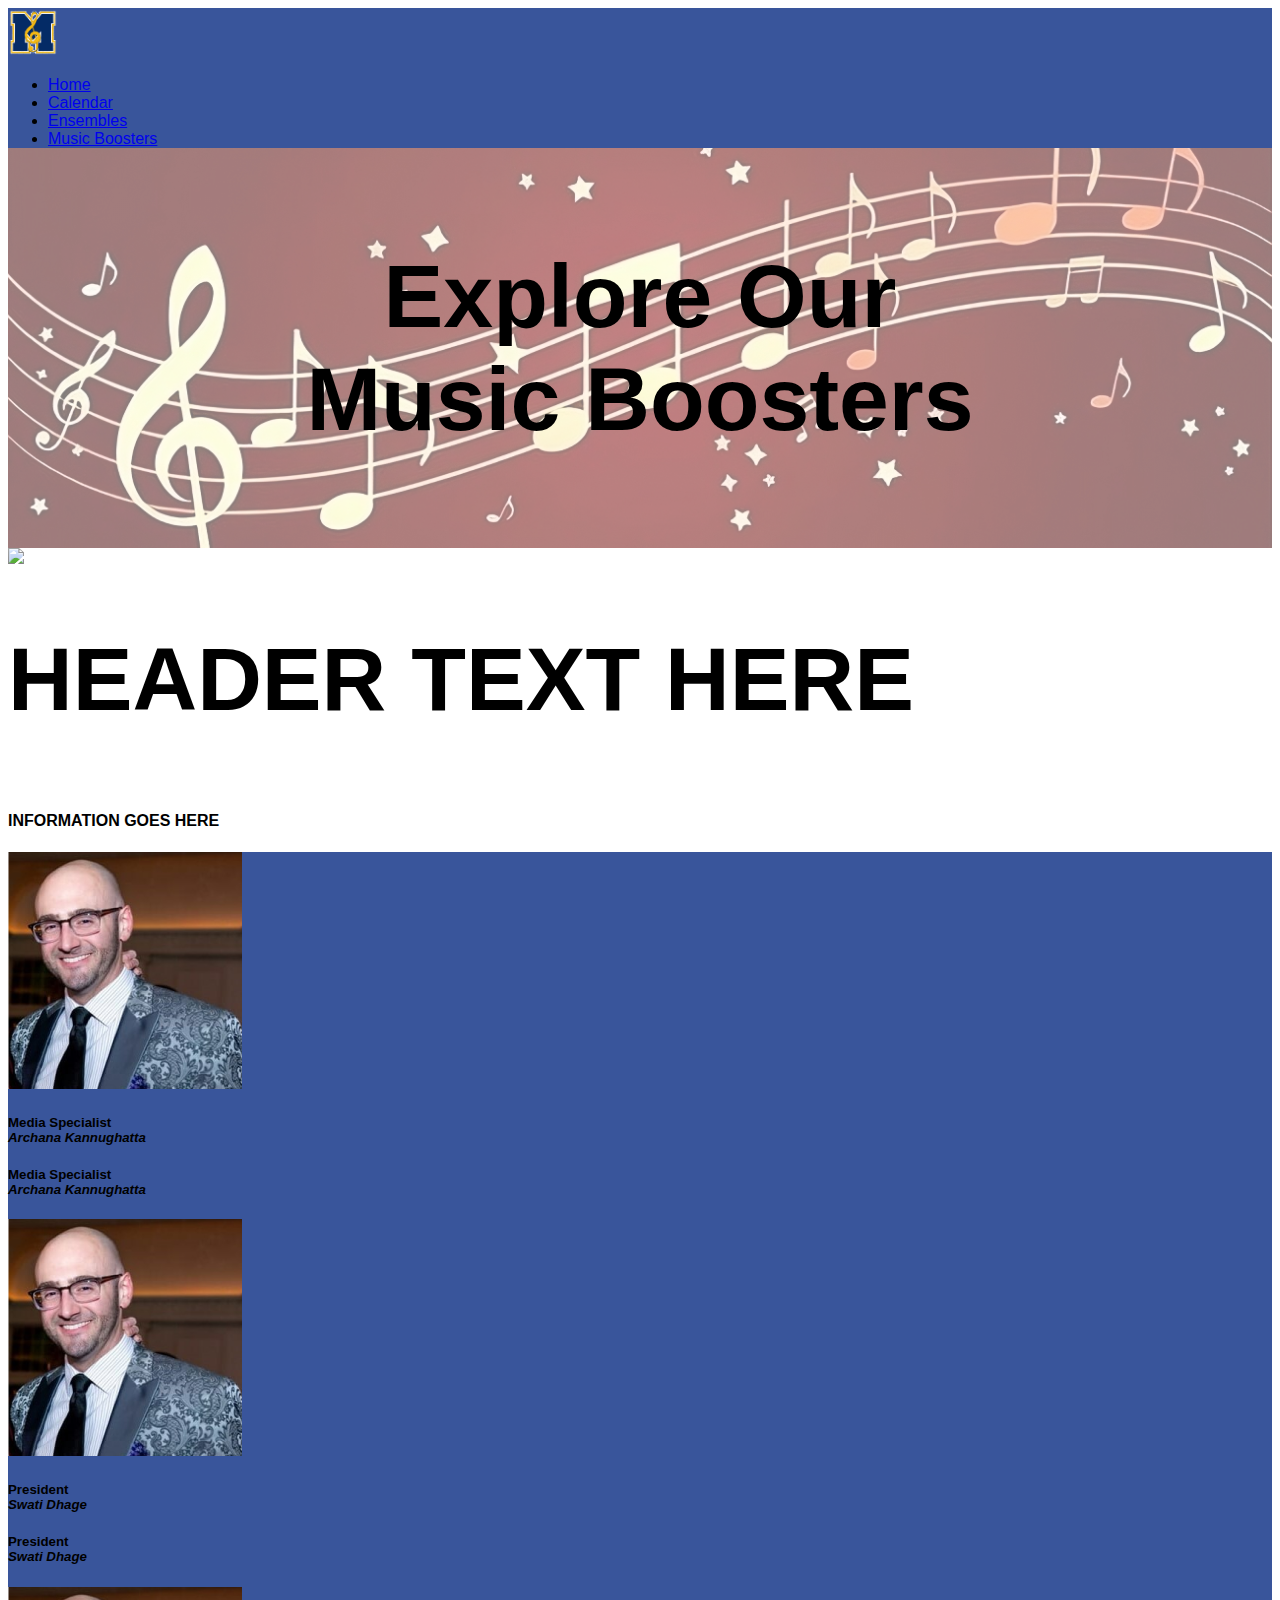
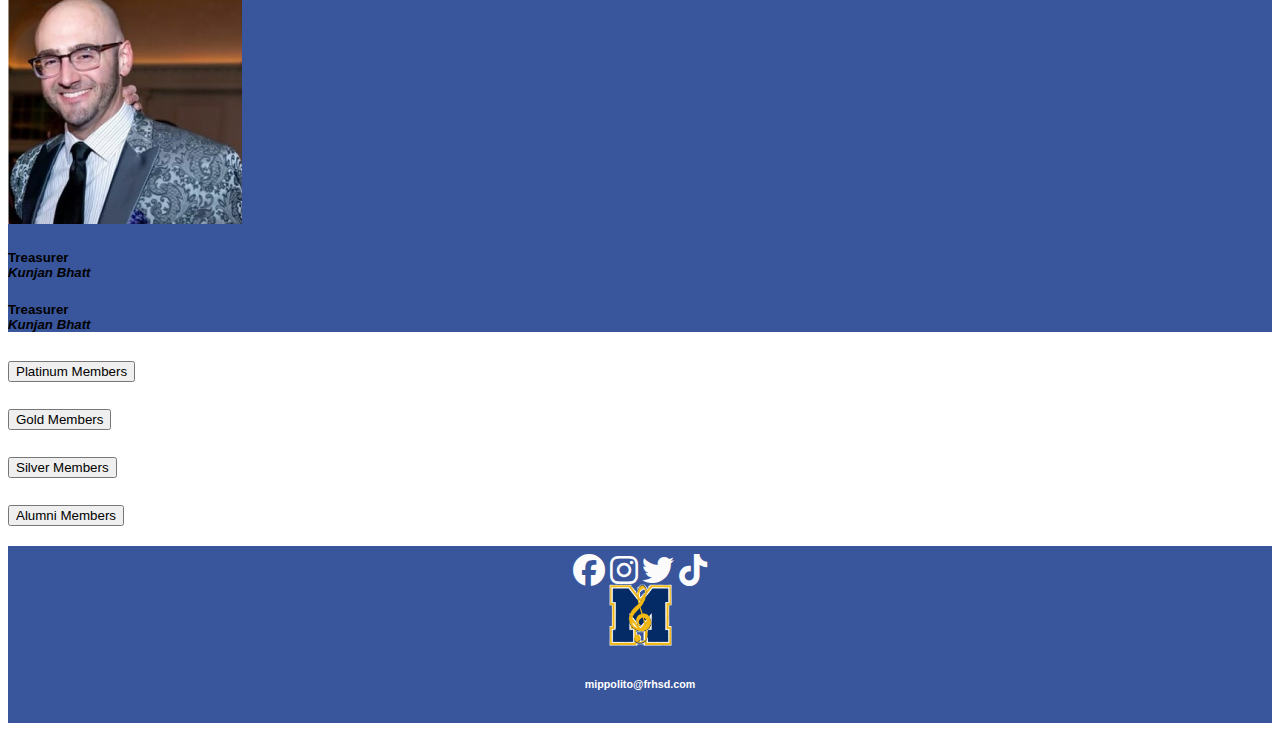
==== boosters.html @ e25be43f "Added members for boosters page" ====
<!doctype html>
<html lang="en">

<head>
    <title>Boosters - MHS Music</title>
    <!-- Required meta tags -->
    <meta charset="utf-8" />
    <meta name="viewport" content="width=device-width, initial-scale=1, shrink-to-fit=no" />
    <link rel="icon" href="imgs/logo.png">
    <link rel="stylesheet" href="https://cdnjs.cloudflare.com/ajax/libs/font-awesome/6.4.2/css/all.min.css">
    <link rel="stylesheet" href="style.css">

    <!-- Bootstrap CSS v5.2.1 -->
    <link href="https://cdn.jsdelivr.net/npm/bootstrap@5.3.2/dist/css/bootstrap.min.css" rel="stylesheet"
        integrity="sha384-T3c6CoIi6uLrA9TneNEoa7RxnatzjcDSCmG1MXxSR1GAsXEV/Dwwykc2MPK8M2HN" crossorigin="anonymous" />
</head>

<body>
    <header>
        <nav class="navbar">
            <div class="container-fluid d-flex justify-content-between align-items-center">
                <a class="navbar-brand" href="index.html">
                    <img src="imgs/logo.png" width="50" height="48" class="d-inline-block align-text-top rotate-center">
                </a>
                <div class="d-flex">
                    <ul class="navbar-nav ms-auto d-flex flex-row">
                        <li class="nav-item me-3">
                            <a class="nav-link" href="index.html">Home</a>
                        </li>
                        <li class="nav-item me-3">
                            <a class="nav-link" href="calendar.html">Calendar</a>
                        </li>
                        <li class="nav-item me-3">
                            <a class="nav-link" href="ensembles.html">Ensembles</a>
                        </li>
                        <li class="nav-item">
                            <a class="nav-link" href="boosters.html">Music Boosters</a>
                        </li>
                    </ul>
                </div>
            </div>
        </nav>
    </header>
    <main>
        <div class="container-fluid">
            <div class="row">
                <div class="col-12 ensemble-main-banner text-center">
                    <h1>Explore Our<br>Music Boosters</h1>
                </div>
            </div>
            <div class="row">
                <div class="col-6 no-gutter"><img class="w-100" src="https://picsum.photos/1000/1000"></div>
                <div class="col-6 no-gutter text-center vertical-center">
                    <h1>HEADER TEXT HERE</h1>
                    <h4>INFORMATION GOES HERE</h4>
                </div>
            </div>
            <div class="row py-5 bg-blue">
                <div class="d-none d-xl-block col-3"></div>
                <div class="col-4 col-xl-2 text-center">
                    <div class="card w-100">
                        <img src="imgs/placeholder_ippy.png" class="card-img-top">
                        <div class="card-body">
                            <h5 class="d-none d-md-block card-title">Media Specialist<br><em>Archana Kannughatta</em></h5>
                            <h5 class="d-md-none card-title fs-6">Media Specialist<br><em>Archana Kannughatta</em></h5>
                        </div>
                    </div>
                </div>
                <div class="col-4 col-xl-2 text-center">
                    <div class="card w-100">
                        <img src="imgs/placeholder_ippy.png" class="card-img-top">
                        <div class="card-body">
                            <h5 class="d-none d-md-block card-title">President<br><em>Swati Dhage</em></h5>
                            <h5 class="d-md-none card-title fs-6">President<br><em>Swati Dhage</em></h5>
                        </div>
                    </div>
                </div>
                <div class="col-4 col-xl-2 text-center">
                    <div class="card w-100">
                        <img src="imgs/placeholder_ippy.png" class="card-img-top">
                        <div class="card-body">
                            <h5 class="d-none d-md-block card-title">Treasurer<br><em>Kunjan Bhatt</em></h5>
                            <h5 class="d-md-none card-title fs-6">Treasurer<br><em>Kunjan Bhatt</em></h5>
                        </div>
                    </div>
                </div>
                <div class="d-none d-xl-block col-3"></div>
            </div>
            <div class="row py-5">
                <div class="col-1"></div>
                <div class="col-10">
                    <div class="accordion" id="accordionExample">
                        <div class="accordion-item">
                            <h2 class="accordion-header">
                                <button class="accordion-button" type="button" data-bs-toggle="collapse"
                                    data-bs-target="#collapseOne" aria-expanded="true" aria-controls="collapseOne">
                                    Platinum Members
                                </button>
                            </h2>
                            <div id="collapseOne" class="accordion-collapse collapse show"
                                data-bs-parent="#accordionExample">
                                <div class="accordion-body">
                                    <ul id="platMembers"></ul>
                                </div>
                            </div>
                        </div>
                        <div class="accordion-item">
                            <h2 class="accordion-header">
                                <button class="accordion-button collapsed" type="button" data-bs-toggle="collapse"
                                    data-bs-target="#collapseTwo" aria-expanded="false" aria-controls="collapseTwo">
                                    Gold Members
                                </button>
                            </h2>
                            <div id="collapseTwo" class="accordion-collapse collapse"
                                data-bs-parent="#accordionExample">
                                <div class="accordion-body">
                                    <ul id="golMembers"></ul>
                                </div>
                            </div>
                        </div>
                        <div class="accordion-item">
                            <h2 class="accordion-header">
                                <button class="accordion-button collapsed" type="button" data-bs-toggle="collapse"
                                    data-bs-target="#collapseThree" aria-expanded="false" aria-controls="collapseThree">
                                    Silver Members
                                </button>
                            </h2>
                            <div id="collapseThree" class="accordion-collapse collapse"
                                data-bs-parent="#accordionExample">
                                <div class="accordion-body">
                                    <ul id="silMembers"></ul>
                                </div>
                            </div>
                        </div>
                        <div class="accordion-item">
                            <h2 class="accordion-header">
                                <button class="accordion-button collapsed" type="button" data-bs-toggle="collapse"
                                    data-bs-target="#collapseFour" aria-expanded="false" aria-controls="collapseFour">
                                    Alumni Members
                                </button>
                            </h2>
                            <div id="collapseFour" class="accordion-collapse collapse"
                                data-bs-parent="#accordionExample">
                                <div class="accordion-body">
                                    <ul id="broMembers"></ul>
                                </div>
                            </div>
                        </div>
                    </div>
                </div>
                <div class="col-1"></div>
            </div>
        </div>
    </main>
    <footer id="footer">
        <a href="https://www.facebook.com/p/MHS-Music-Boosters-100064223690408/" target="_blank"
            class="fa-links px-2 border-start border-end"><i class="fa-brands fa-facebook fa-2xl pointer"></i></a>
        <a href="https://www.instagram.com/mrhs_music/" target="_blank" class="fa-links px-2 border-end"><i
                class="fa-brands fa-instagram fa-2xl pointer"></i></a>
        <a href="https://x.com/MusicMHS" target="_blank" class="fa-links px-2 border-end"><i
                class="fa-brands fa-twitter fa-2xl pointer"></i></a>
        <a href="https://www.tiktok.com/@mhsmustangsmusic" target="_blank" class="fa-links px-2 border-end"><i
                class="fa-brands fa-tiktok fa-2xl pointer"></i></a><br>
        <img src="imgs/logo.png" class="footer-logo-sizing mt-2" style="height: 69px;">
        <h6 class="mt-1"><b>mippolito@frhsd.com</b></h6>
    </footer>
    <script src="https://code.jquery.com/jquery-3.7.1.js"
        integrity="sha256-eKhayi8LEQwp4NKxN+CfCh+3qOVUtJn3QNZ0TciWLP4=" crossorigin="anonymous"></script>
    <script src="script.js"></script>
    <!-- Bootstrap JavaScript Libraries -->
    <script src="https://cdn.jsdelivr.net/npm/@popperjs/core@2.11.8/dist/umd/popper.min.js"
        integrity="sha384-I7E8VVD/ismYTF4hNIPjVp/Zjvgyol6VFvRkX/vR+Vc4jQkC+hVqc2pM8ODewa9r"
        crossorigin="anonymous"></script>

    <script src="https://cdn.jsdelivr.net/npm/bootstrap@5.3.2/dist/js/bootstrap.min.js"
        integrity="sha384-BBtl+eGJRgqQAUMxJ7pMwbEyER4l1g+O15P+16Ep7Q9Q+zqX6gSbd85u4mG4QzX+"
        crossorigin="anonymous"></script>
</body>

</html>
---- style.css ----
* {
    font-family: Trebuchet MS, sans-serif;
}

body {
    overflow-x: hidden;
}

.cal-height {
    height: 76.83863885839736vh;
}

/* footer syling */
footer {
    background-color: #39559b;
    padding: 2rem;
    text-align: center !important;
    padding-bottom: .5rem !important;
    padding-top: 1rem !important;
    justify-content: center;
    color: white;
}

.fa-links {
    color: rgb(251, 251, 251);
    display: inline !important;
}

.footer-logo-sizing {
    height: 4rem;
    width: auto;
}

.vertical-center {
    display: flex;
    flex-direction: column;
    justify-content: center;
}

.bg-1 {
    background-color: #39559b;
}
.bg-2 {
    background-color: #fdb410;
}

.drop-shadow-1 {
    box-shadow: 12px 12px 2px 1px #bd880d;
}

a.drop-shadow-1:hover {
    box-shadow: 12px 12px 2px 1px #9c710b;
}

.drop-shadow-2 {
    box-shadow: 12px 12px 2px 1px rgba(0, 0, 139, 0.2)
}

a.drop-shadow-2:hover {
    box-shadow: 12px 12px 2px 1px rgba(0, 0, 0, 0.2)
}


/* main home page banner */

.home-main-banner {
    background-image: url(imgs/test-banner.jpg);
    background-position: left;
    background-repeat: no-repeat;
    background-size: cover;
    height: 92.5vh;
    width: 100%;
    display: flex;
    flex-direction: column;
    justify-content: center;
    align-items: center;
    text-align: center;
    background-blend-mode: overlay;
    background-color: #bdbdbd;
}


/* main ensembles banner */

.ensemble-main-banner {
    background-image: url(imgs/test-banner.jpg);
    background-position: left;
    background-repeat: no-repeat;
    background-size: cover;
    height: 25rem;
    width: 100%;
    display: flex;
    flex-direction: column;
    justify-content: center;
    align-items: center;
    text-align: center;
    background-blend-mode: overlay;
    background-color: #bdbdbd;
}

/* banners to seperate the sections in ensembles.html */

#mb-banner {
    background-image: url(imgs/marching-band-banner.jpg);
}

#conc-band-bannner {
    background-image: url(imgs/band-banner.png);
}

.ensemble-banners {
    background-image: url(https://picsum.photos/1480/240);
    background-attachment: fixed;
    background-position: center;
    background-repeat: no-repeat;
    background-size: cover;
    height: 15rem;
    width: 100%;
    display: flex;
    justify-content: center;
    align-items: center;
    background-blend-mode: overlay;
    background-color: #bdbdbd;
}

#vue_app {
    background-color: #fdb410;
}

/* .ensembles {
    background-color: #fdb410 !important;
} */

/* h1s sized for ensemble.html */

h1 {
    font-size: 7vw !important;
}

.corner-borders {
    position: relative;
    padding-left: 1.25rem;
    padding-right: 1.25rem;
}

.corner-borders::before,
.corner-borders::after {
    content: '';
    position: absolute;
    width: 13.021vw;
    /* Adjust size for more coverage */
    height: 40%;
    /* Adjust size for more coverage */
    background-color: transparent;
    /* Transparent to avoid overlap */
}

.corner-borders::before {
    top: 0;
    left: 0;
    border-top: 0.781vw solid #fdb410;
    /* Thicker border */
    border-left: 0.781vw solid #fdb410;
    /* Thicker border */
}

.corner-borders::after {
    bottom: 0;
    right: 0;
    border-bottom: 0.781vw solid #fdb410;
    /* Thicker border */
    border-right: 0.781vw solid #fdb410;
    /* Thicker border */
}

/* Styling for checkboxes */

.form-check {
    position: relative;
    display: inline-block;
    padding-left: 0 !important;
}

.form-check-input {
    display: none;
    visibility: hidden;
}

.form-check-label {
    position: relative;
    top: 1px;
    width: 17px;
    height: 17px;
    border: 1px solid black;
    border-radius: 3px;
    vertical-align: middle;
    transition: background 0.1s ease;
    cursor: pointer;
    display: inline-block;
}

.form-check-label:after {
    content: '';
    position: absolute;
    top: 1px;
    left: 5px;
    width: 5px;
    height: 11px;
    opacity: 0;
    transform: rotate(45deg) scale(0);
    border-right: 2px solid #fff;
    border-bottom: 2px solid #fff;
    transition: all 0.3s ease;
    transition-delay: 0.15s;
}

.form-check-input:checked~.form-check-label {
    border-color: transparent !important;
    background: #39559b;
    animation: jelly 0.6s ease !important;
}

.form-check-input:checked~.form-check-label:after {
    opacity: 1 !important;
    transform: rotate(45deg) scale(1) !important;
}

.lbl {
    margin-left: 5px;
    vertical-align: middle;
    cursor: pointer;
}

@keyframes jelly {
    from {
        transform: scale(1, 1);
    }

    30% {
        transform: scale(1.25, 0.75);
    }

    40% {
        transform: scale(0.75, 1.25);
    }

    50% {
        transform: scale(1.15, 0.85);
    }

    65% {
        transform: scale(0.95, 1.05);
    }

    75% {
        transform: scale(1.05, 0.95);
    }

    to {
        transform: scale(1, 1);
    }
}

/* Search Box Styling */

.input {
    position: relative;
}

.input__label {
    position: absolute;
    left: 5px;
    top: 12.5%;
    padding: calc(var(--size-bezel) * 0.75) calc(var(--size-bezel) * 0.5);
    margin: calc(var(--size-bezel) * 0.75 + 3px) calc(var(--size-bezel) * 0.5);
    white-space: nowrap;
    transform: translate(0, 0);
    transform-origin: 0 0;
    background: transparent;
    transition: transform 120ms ease-in;
    font-weight: bold;
    line-height: 1.2;
}

.input__field {
    box-sizing: border-box;
    display: block;
    width: 100%;
    border: 3px solid currentColor;
    padding: calc(var(--size-bezel) * 1.5) var(--size-bezel);
    color: currentColor;
    background: transparent;
    border-radius: var(--size-radius);
}

.input__field:focus+.input__label,
.input__field:not(:placeholder-shown)+.input__label {
    transform: translate(0.25rem, -100%) scale(0.8);
    color: var(--color-accent);
}


/* Temp styling for navbar */

.navbar {
    background-color: #39559b !important;
    height: 7.5;
}

.navbar-nav {
    --bs-nav-link-color: rgb(255 255 255) !important;
    --bs-nav-link-hover-color: rgb(210 210 210 / 80%) !important;
}

.rotate-center {
    -webkit-animation: rotate-center 0.6s ease-in-out both;
    animation: rotate-center 0.6s ease-in-out both;
}

/* ----------------------------------------------
 * Generated by Animista on 2025-1-16 13:41:43
 * Licensed under FreeBSD License.
 * See http://animista.net/license for more info. 
 * w: http://animista.net, t: @cssanimista
 * ---------------------------------------------- */

/**
 * ----------------------------------------
 * animation rotate-center
 * ----------------------------------------
 */
@-webkit-keyframes rotate-center {
    0% {
        -webkit-transform: rotate(0);
        transform: rotate(0);
    }

    100% {
        -webkit-transform: rotate(360deg);
        transform: rotate(360deg);
    }
}

@keyframes rotate-center {
    0% {
        -webkit-transform: rotate(0);
        transform: rotate(0);
    }

    100% {
        -webkit-transform: rotate(360deg);
        transform: rotate(360deg);
    }
}

.no-gutter {
    padding-right: 0 !important;
    padding-left: 0 !important;
}

.bg-blue {
    background-color: #39559b;
}

dl, ol, ul {
    margin-bottom: 0 !important;
}



.btn-one {
    color: #FFF;
    transition: all 0.3s;
    position: relative;
  }
  .btn-one span {
    transition: all 0.3s;
  }
  .btn-one::before {
    content: '';
    position: absolute;
    bottom: 0;
    left: 0;
    width: 100%;
    height: 100%;
    z-index: 1;
    opacity: 0;
    transition: all 0.3s;
    border-top-width: 1px;
    border-bottom-width: 1px;
    border-top-style: solid;
    border-bottom-style: solid;
    border-top-color: rgba(255,255,255,0.5);
    border-bottom-color: rgba(255,255,255,0.5);
    transform: scale(0.1, 1);
  }
  .btn-one:hover span {
    letter-spacing: 2px;
  }
  .btn-one:hover::before {
    opacity: 1; 
    transform: scale(1, 1); 
  }
  .btn-one::after {
    content: '';
    position: absolute;
    bottom: 0;
    left: 0;
    width: 100%;
    height: 100%;
    z-index: 1;
    transition: all 0.3s;
    background-color: rgba(255,255,255,0.1);
  }
  .btn-one:hover::after {
    opacity: 0; 
    transform: scale(0.1, 1);
  }
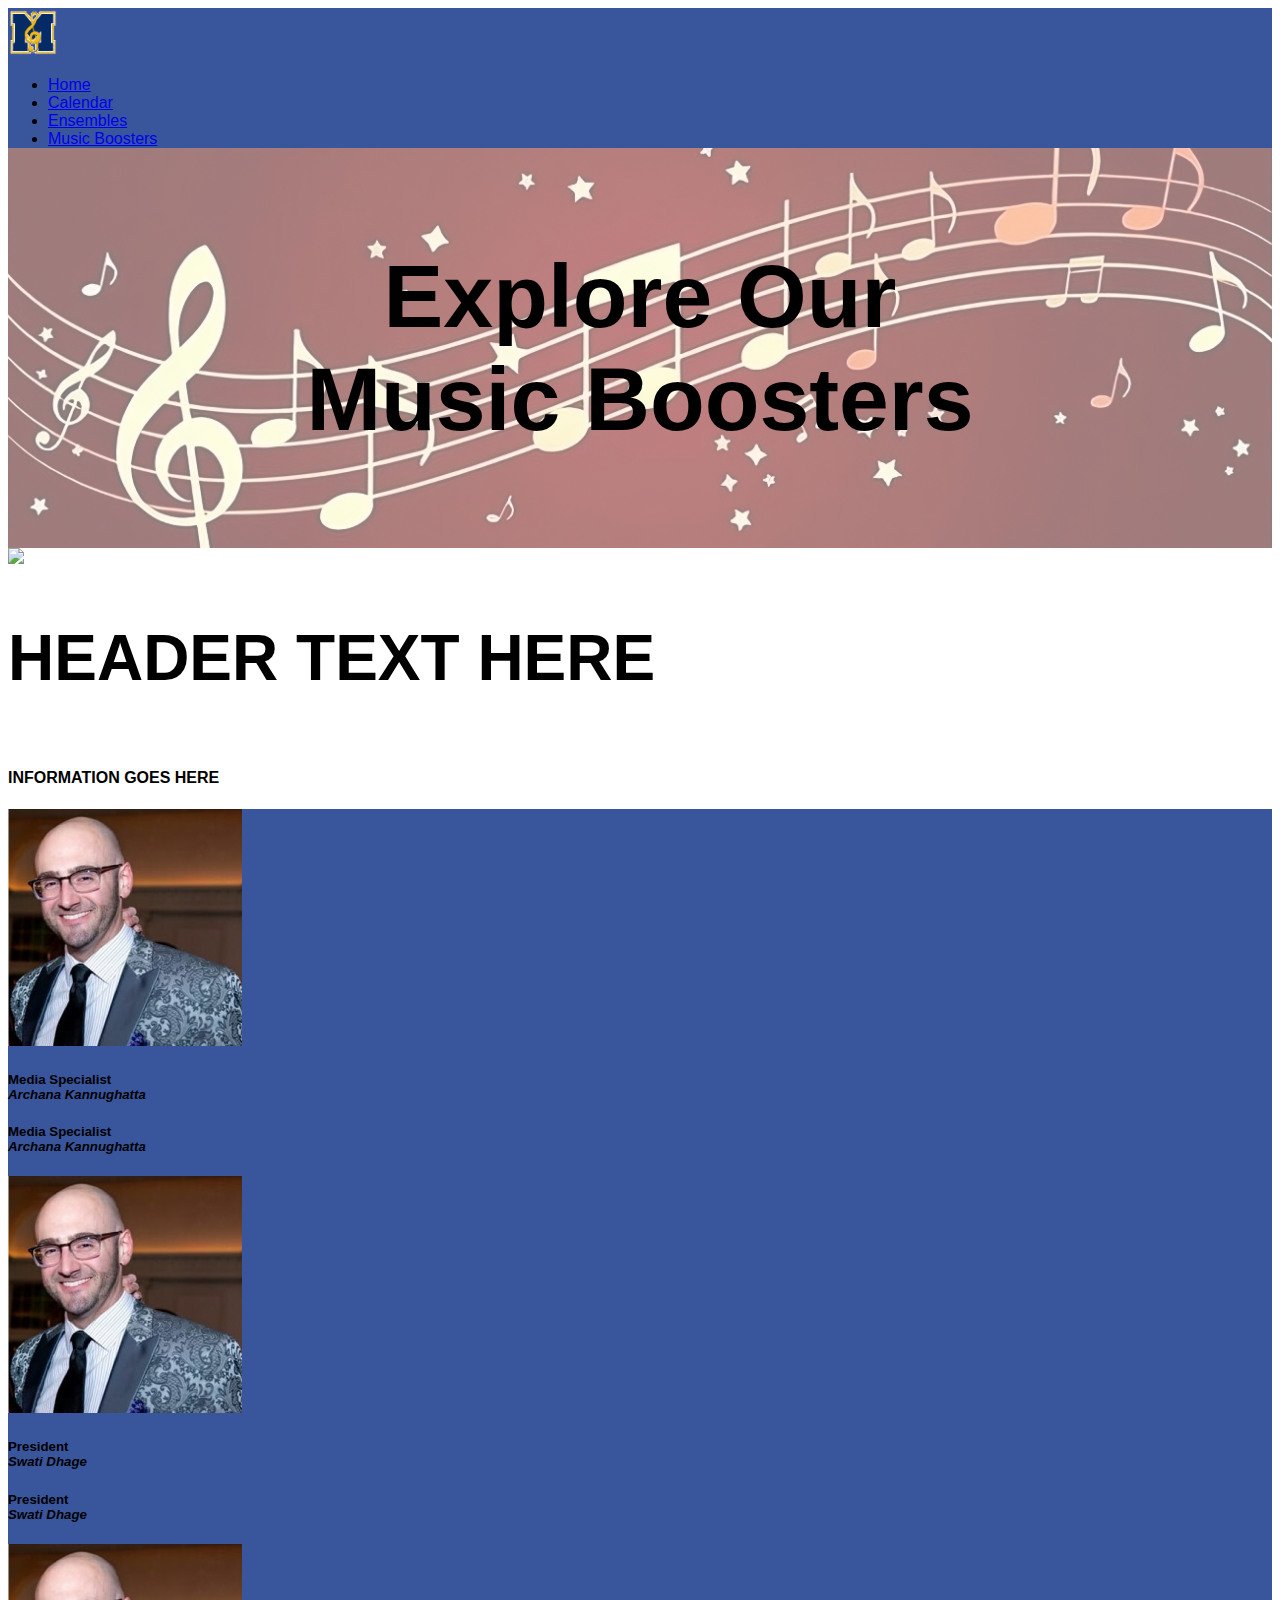
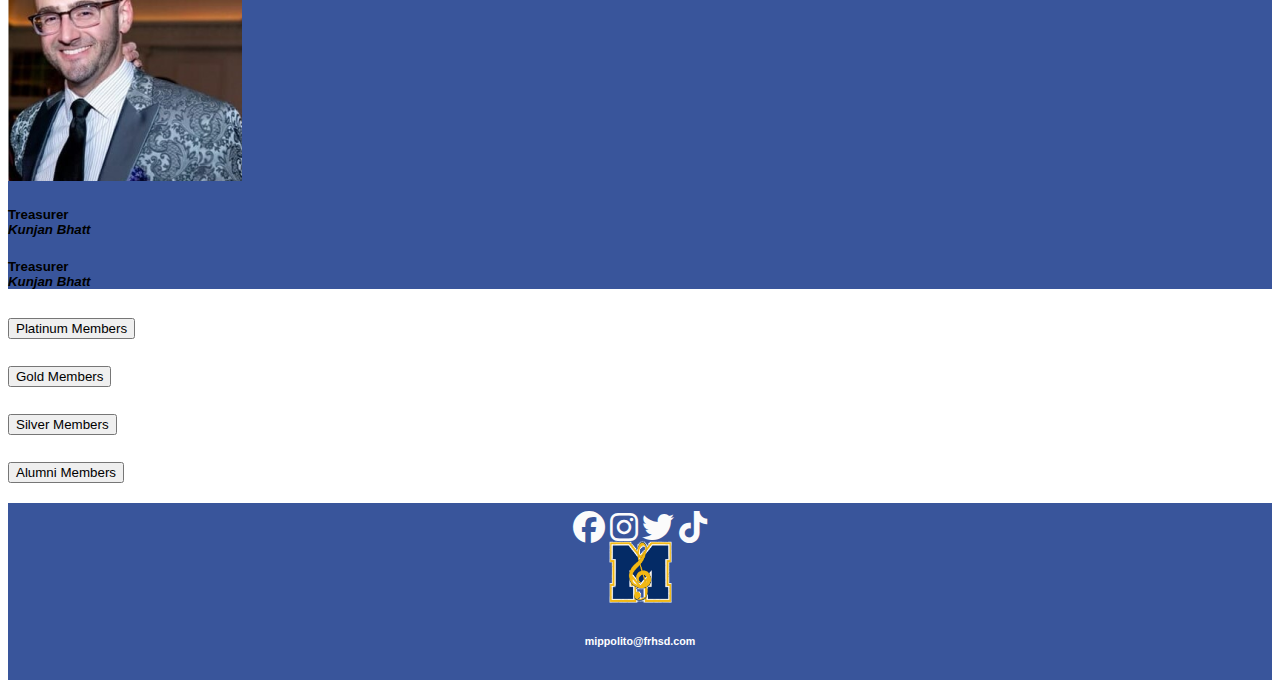
==== commit 17c4361c: "Initial Prototype Completed. Remaining: fine styling, replacing navbar, content" ====
--- a/boosters.html
+++ b/boosters.html
@@ -49,9 +49,9 @@
                 </div>
             </div>
             <div class="row">
-                <div class="col-6 no-gutter"><img class="w-100" src="https://picsum.photos/1000/1000"></div>
-                <div class="col-6 no-gutter text-center vertical-center">
-                    <h1>HEADER TEXT HERE</h1>
+                <div class="col-12 col-md-6 no-gutter"><img class="w-100" src="https://picsum.photos/1000/1000"></div>
+                <div class="col-12 col-md-6 no-gutter text-center vertical-center py-2 px-4">
+                    <h2 class="subtitle-text">HEADER TEXT HERE</h2>
                     <h4>INFORMATION GOES HERE</h4>
                 </div>
             </div>
@@ -92,12 +92,12 @@
                     <div class="accordion" id="accordionExample">
                         <div class="accordion-item">
                             <h2 class="accordion-header">
-                                <button class="accordion-button" type="button" data-bs-toggle="collapse"
+                                <button class="accordion-button collapsed" type="button" data-bs-toggle="collapse"
                                     data-bs-target="#collapseOne" aria-expanded="true" aria-controls="collapseOne">
                                     Platinum Members
                                 </button>
                             </h2>
-                            <div id="collapseOne" class="accordion-collapse collapse show"
+                            <div id="collapseOne" class="accordion-collapse collapse"
                                 data-bs-parent="#accordionExample">
                                 <div class="accordion-body">
                                     <ul id="platMembers"></ul>
--- a/style.css
+++ b/style.css
@@ -60,6 +60,13 @@
     box-shadow: 12px 12px 2px 1px rgba(0, 0, 0, 0.2)
 }
 
+.drop-shadow {
+    box-shadow: 12px 12px 2px 1px rgba(85, 81, 81, 0.2)
+}
+
+a.drop-shadow:hover {
+    box-shadow: 12px 12px 2px 1px rgba(0, 0, 0, 0.2)
+}
 
 /* main home page banner */
 
@@ -108,8 +115,20 @@
     background-image: url(imgs/band-banner.png);
 }
 
+#pit-banner {
+    background-image: url(imgs/pit-banner.png);
+}
+
+#jazz-banner {
+    background-image: url(imgs/jazz-banner.png);
+}
+
+#pop-music-banner {
+    background-image: url(imgs/pop-banner.png);
+}
+
 .ensemble-banners {
-    background-image: url(https://picsum.photos/1480/240);
+    background-image: url(imgs/placeholder.png);
     background-attachment: fixed;
     background-position: center;
     background-repeat: no-repeat;
@@ -135,6 +154,10 @@
 
 h1 {
     font-size: 7vw !important;
+}
+
+.subtitle-text {
+    font-size: 5vw !important;
 }
 
 .corner-borders {
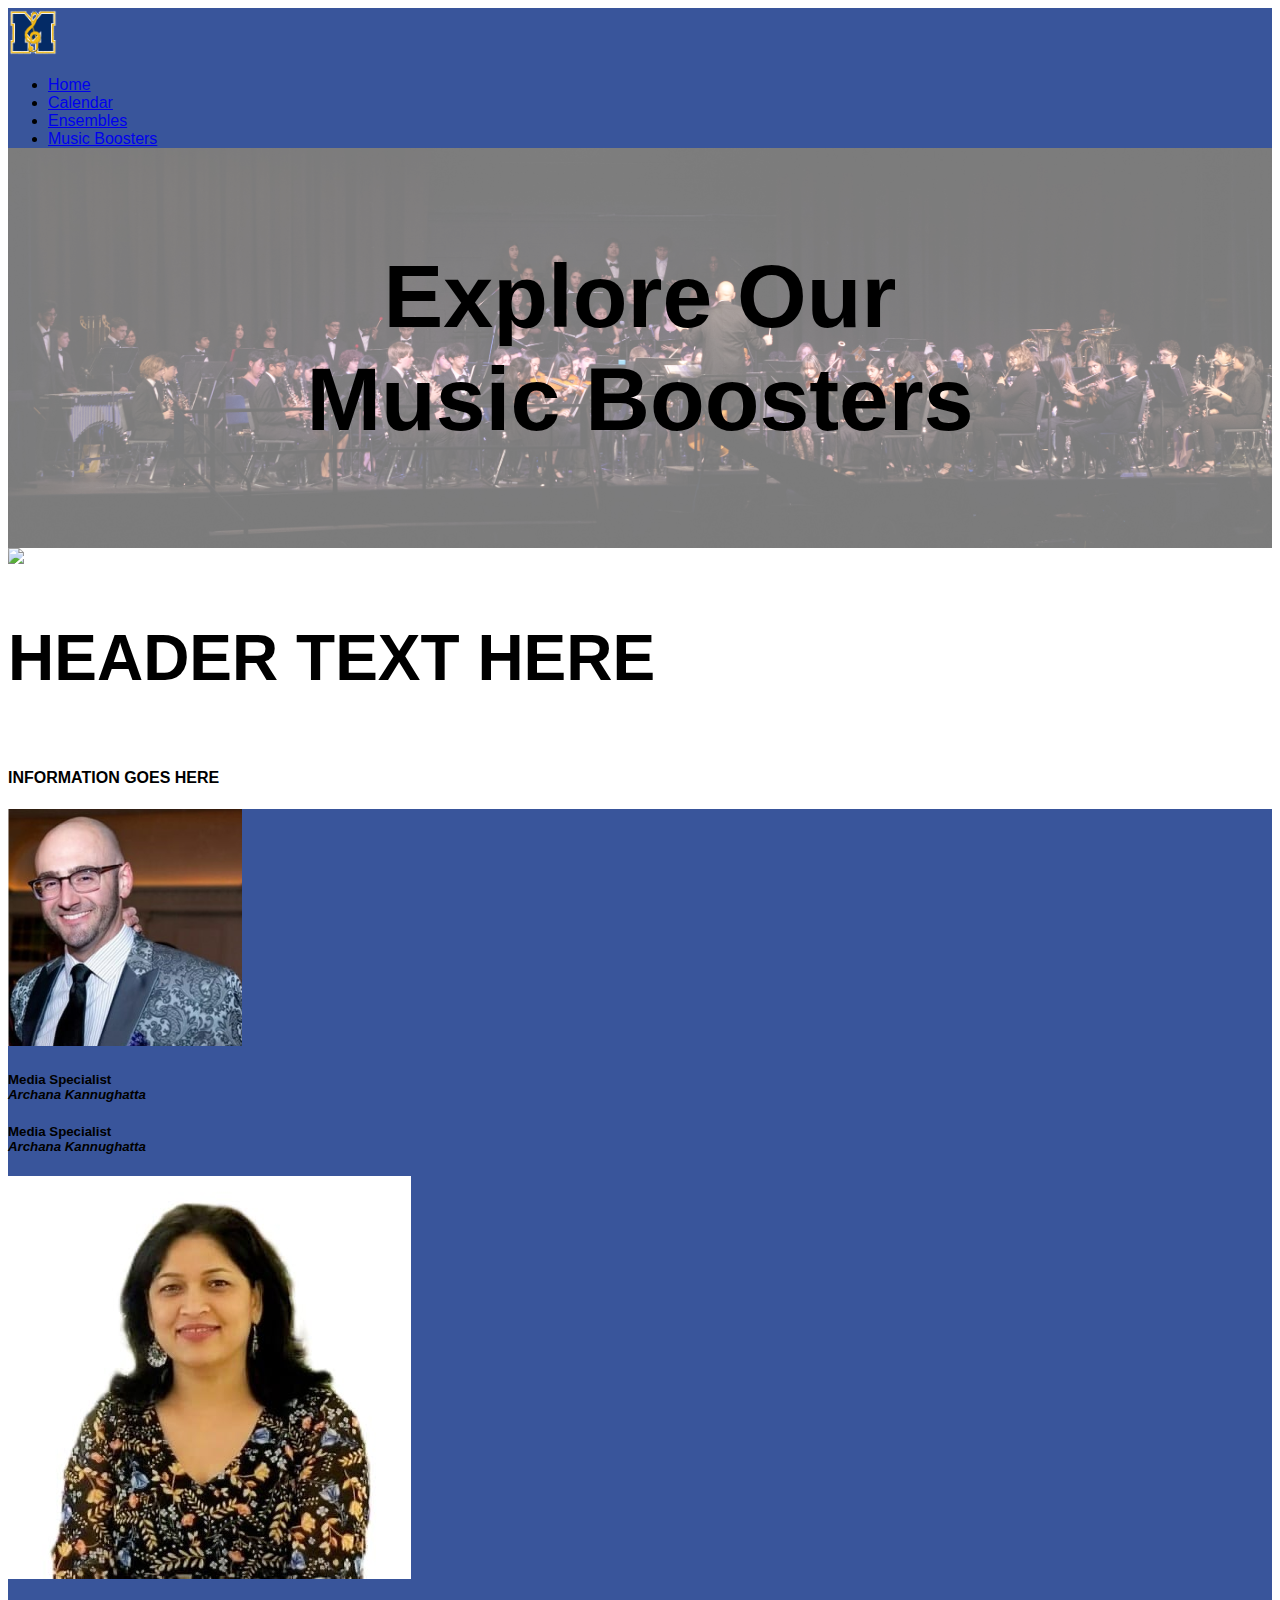
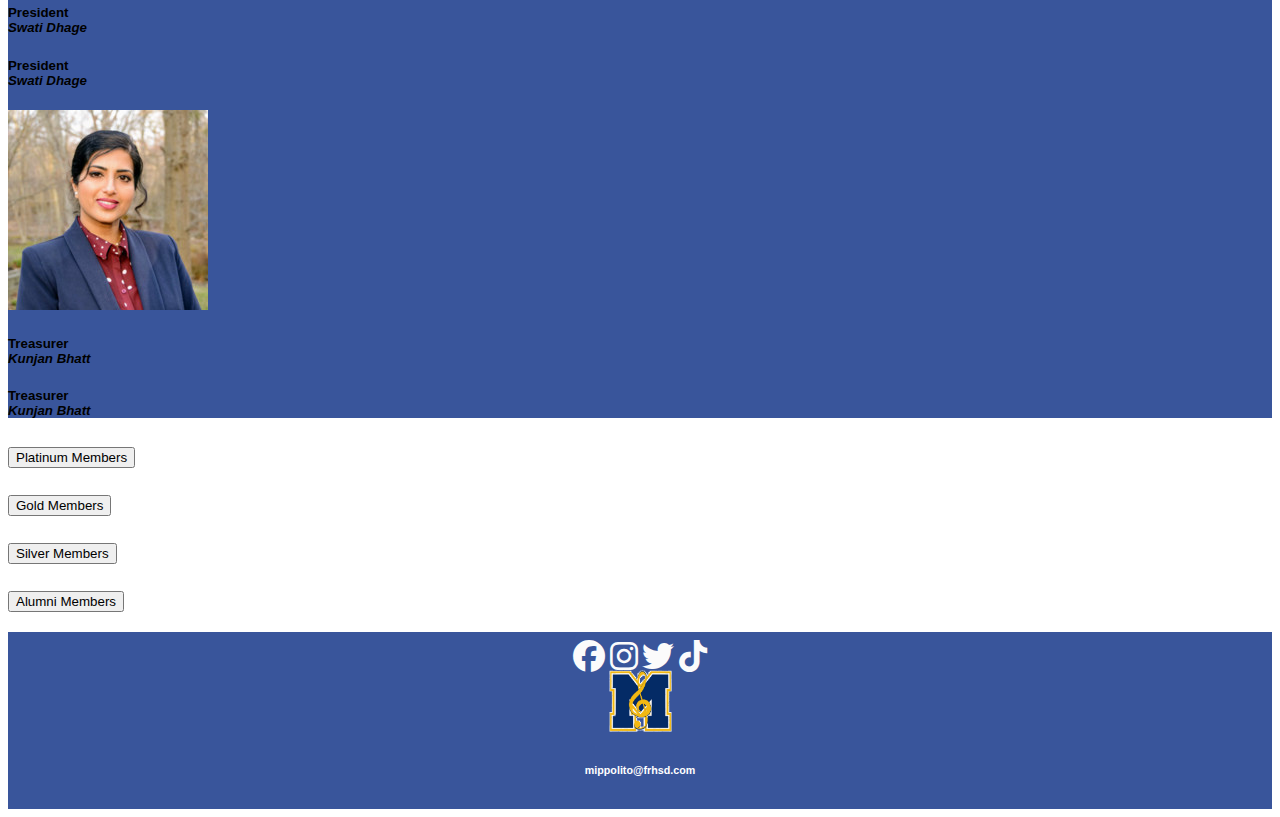
==== commit 7b9dfbc5: "Pictures! Huzzah!" ====
--- a/boosters.html
+++ b/boosters.html
@@ -41,6 +41,7 @@
             </div>
         </nav>
     </header>
+    <button onclick="topFunction()" id="topBtn" title="Go to top">Top</button>
     <main>
         <div class="container-fluid">
             <div class="row">
@@ -68,7 +69,7 @@
                 </div>
                 <div class="col-4 col-xl-2 text-center">
                     <div class="card w-100">
-                        <img src="imgs/placeholder_ippy.png" class="card-img-top">
+                        <img src="imgs/mrs-dhage.JPG" class="card-img-top">
                         <div class="card-body">
                             <h5 class="d-none d-md-block card-title">President<br><em>Swati Dhage</em></h5>
                             <h5 class="d-md-none card-title fs-6">President<br><em>Swati Dhage</em></h5>
@@ -77,7 +78,7 @@
                 </div>
                 <div class="col-4 col-xl-2 text-center">
                     <div class="card w-100">
-                        <img src="imgs/placeholder_ippy.png" class="card-img-top">
+                        <img src="imgs/mrs-bhatt.JPG" class="card-img-top">
                         <div class="card-body">
                             <h5 class="d-none d-md-block card-title">Treasurer<br><em>Kunjan Bhatt</em></h5>
                             <h5 class="d-md-none card-title fs-6">Treasurer<br><em>Kunjan Bhatt</em></h5>
--- a/style.css
+++ b/style.css
@@ -2,12 +2,54 @@
     font-family: Trebuchet MS, sans-serif;
 }
 
+/*scrollbar styling */
+::-webkit-scrollbar {
+    width: 12px;
+}
+
+::-webkit-scrollbar-track {
+    background: #f1f1f1;
+}
+
+::-webkit-scrollbar-thumb {
+    background: #6686d6;
+
+}
+
+::-webkit-scrollbar-thumb:hover {
+    background: #f8c857;
+}
+
+#topBtn {
+    display: none;
+    position: fixed;
+    bottom: 20px;
+    right: 30px;
+    z-index: 99;
+    border: none;
+    outline: none;
+    background-color: rgb(0, 0, 139);
+    color: white;
+    cursor: pointer;
+    padding: 15px;
+    border-radius: 10px;
+    font-size: 18px;
+}
+
+#topBtn:hover {
+    background-color: #fdb410;
+}
+
 body {
     overflow-x: hidden;
 }
 
 .cal-height {
     height: 76.83863885839736vh;
+}
+
+.full-screen {
+    height: 110vh;
 }
 
 /* footer syling */
@@ -38,8 +80,9 @@
 }
 
 .bg-1 {
-    background-color: #39559b;
-}
+    background-color: #39559b !important;
+}
+
 .bg-2 {
     background-color: #fdb410;
 }
@@ -71,11 +114,11 @@
 /* main home page banner */
 
 .home-main-banner {
-    background-image: url(imgs/test-banner.jpg);
+    background-image: url(imgs/home-banner.jpg);
     background-position: left;
     background-repeat: no-repeat;
     background-size: cover;
-    height: 92.5vh;
+    height: 94vh;
     width: 100%;
     display: flex;
     flex-direction: column;
@@ -90,7 +133,7 @@
 /* main ensembles banner */
 
 .ensemble-main-banner {
-    background-image: url(imgs/test-banner.jpg);
+    background-image: url(imgs/ensembles-banner.jpg);
     background-position: left;
     background-repeat: no-repeat;
     background-size: cover;
@@ -107,33 +150,52 @@
 
 /* banners to seperate the sections in ensembles.html */
 
-#mb-banner {
+#mb-banner,
+#mb-mobile-banner {
     background-image: url(imgs/marching-band-banner.jpg);
 }
 
-#conc-band-bannner {
-    background-image: url(imgs/band-banner.png);
-}
-
-#pit-banner {
+#conc-band-bannner,
+#conc-band-mobile-bannner {
+    background-image: url(imgs/band-banner.jpg);
+}
+
+#conc-chorus-bannner,
+#conc-chorus-mobile-bannner {
+    background-image: url(imgs/orch-banner.jpg);
+}
+
+#conc-choir-banner,
+#conc-choir-mobile-banner {
+    background-image: url(imgs/chorus-banner.jpg);
+}
+
+#pit-banner,
+#pit-mobile-banner {
     background-image: url(imgs/pit-banner.png);
 }
 
-#jazz-banner {
-    background-image: url(imgs/jazz-banner.png);
-}
-
-#pop-music-banner {
+#jazz-banner,
+#jazz-mobile-banner {
+    background-image: url(imgs/jazz-banner.jpg);
+}
+
+#pop-music-banner,
+#pop-music-mobile-banner {
     background-image: url(imgs/pop-banner.png);
 }
 
+#chamber-banner,
+#chamber-mobile-banner {
+    background-image: url(imgs/chamber-banner.jpg);
+}
+
 .ensemble-banners {
-    background-image: url(imgs/placeholder.png);
     background-attachment: fixed;
     background-position: center;
     background-repeat: no-repeat;
     background-size: cover;
-    height: 15rem;
+    height: 17.5rem;
     width: 100%;
     display: flex;
     justify-content: center;
@@ -142,14 +204,22 @@
     background-color: #bdbdbd;
 }
 
+.ensemble-mobile-banners {
+    background-repeat: no-repeat;
+    background-size: cover;
+    height: 15rem;
+    width: 100%;
+    display: flex;
+    justify-content: center;
+    align-items: center;
+    background-blend-mode: overlay;
+    background-color: #bdbdbd;
+}
+
 #vue_app {
     background-color: #fdb410;
 }
 
-/* .ensembles {
-    background-color: #fdb410 !important;
-} */
-
 /* h1s sized for ensemble.html */
 
 h1 {
@@ -162,15 +232,15 @@
 
 .corner-borders {
     position: relative;
-    padding-left: 1.25rem;
-    padding-right: 1.25rem;
+    padding-left: 1.25vw;
+    padding-right: 1.25vw;
 }
 
 .corner-borders::before,
 .corner-borders::after {
     content: '';
     position: absolute;
-    width: 13.021vw;
+    width: 15vw;
     /* Adjust size for more coverage */
     height: 40%;
     /* Adjust size for more coverage */
@@ -181,18 +251,18 @@
 .corner-borders::before {
     top: 0;
     left: 0;
-    border-top: 0.781vw solid #fdb410;
+    border-top: 1vw solid #fdb410;
     /* Thicker border */
-    border-left: 0.781vw solid #fdb410;
+    border-left: 1vw solid #fdb410;
     /* Thicker border */
 }
 
 .corner-borders::after {
     bottom: 0;
     right: 0;
-    border-bottom: 0.781vw solid #fdb410;
+    border-bottom: 1vw solid #fdb410;
     /* Thicker border */
-    border-right: 0.781vw solid #fdb410;
+    border-right: 1vw solid #fdb410;
     /* Thicker border */
 }
 
@@ -385,7 +455,9 @@
     background-color: #39559b;
 }
 
-dl, ol, ul {
+dl,
+ol,
+ul {
     margin-bottom: 0 !important;
 }
 
@@ -395,11 +467,13 @@
     color: #FFF;
     transition: all 0.3s;
     position: relative;
-  }
-  .btn-one span {
+}
+
+.btn-one span {
     transition: all 0.3s;
-  }
-  .btn-one::before {
+}
+
+.btn-one::before {
     content: '';
     position: absolute;
     bottom: 0;
@@ -413,18 +487,21 @@
     border-bottom-width: 1px;
     border-top-style: solid;
     border-bottom-style: solid;
-    border-top-color: rgba(255,255,255,0.5);
-    border-bottom-color: rgba(255,255,255,0.5);
+    border-top-color: rgba(255, 255, 255, 0.5);
+    border-bottom-color: rgba(255, 255, 255, 0.5);
     transform: scale(0.1, 1);
-  }
-  .btn-one:hover span {
+}
+
+.btn-one:hover span {
     letter-spacing: 2px;
-  }
-  .btn-one:hover::before {
-    opacity: 1; 
-    transform: scale(1, 1); 
-  }
-  .btn-one::after {
+}
+
+.btn-one:hover::before {
+    opacity: 1;
+    transform: scale(1, 1);
+}
+
+.btn-one::after {
     content: '';
     position: absolute;
     bottom: 0;
@@ -433,10 +510,10 @@
     height: 100%;
     z-index: 1;
     transition: all 0.3s;
-    background-color: rgba(255,255,255,0.1);
-  }
-  .btn-one:hover::after {
-    opacity: 0; 
+    background-color: rgba(255, 255, 255, 0.1);
+}
+
+.btn-one:hover::after {
+    opacity: 0;
     transform: scale(0.1, 1);
-  }
-  +}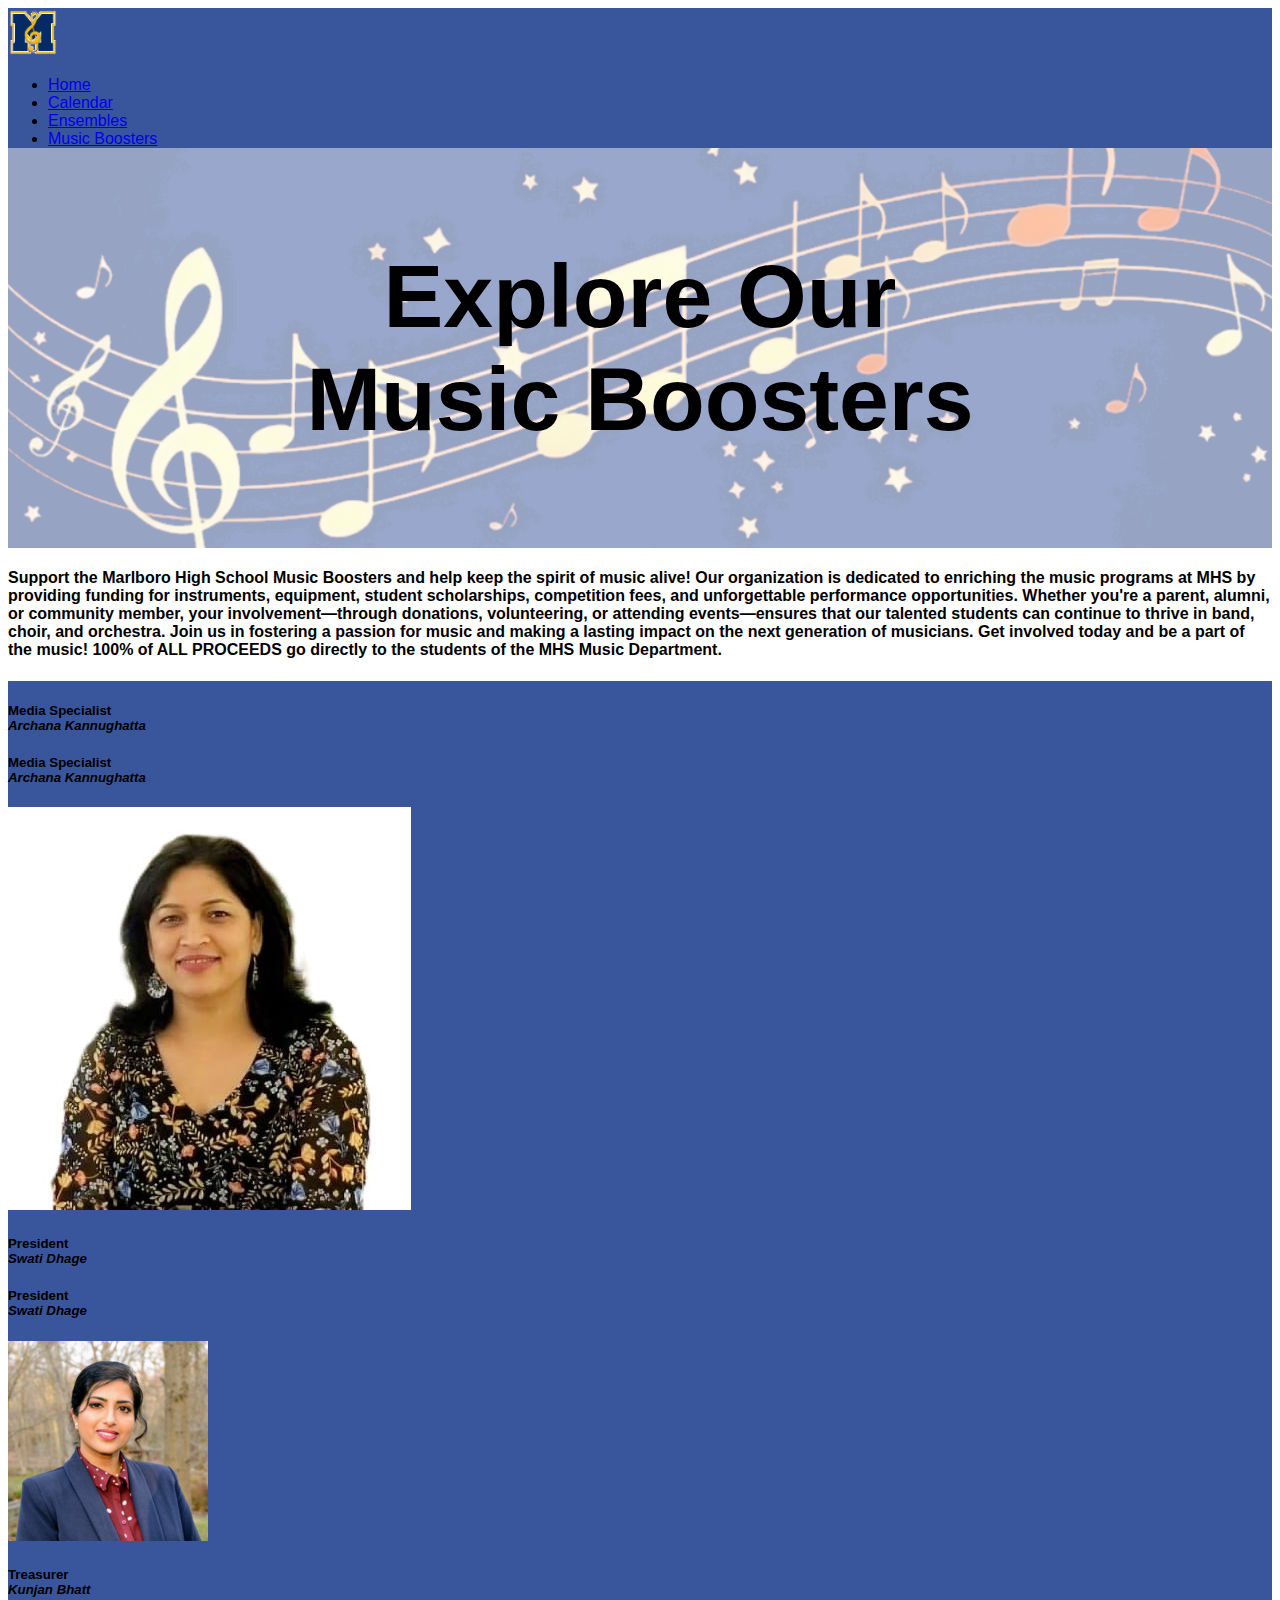
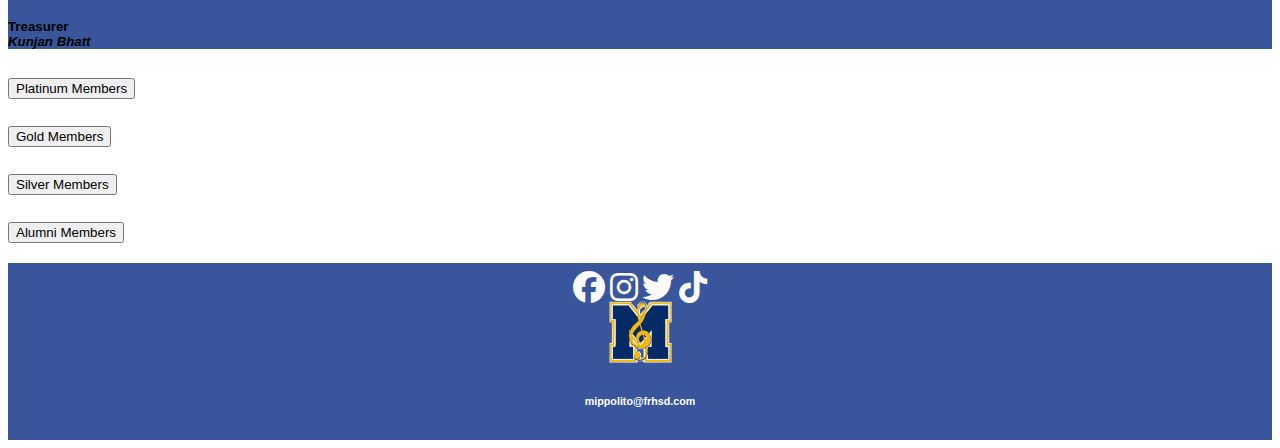
==== commit 421ed2ea: "Version 1.0 Completed and ready to be uploaded - Finished Fine Styling || Commented out FAQ as we di" ====
--- a/boosters.html
+++ b/boosters.html
@@ -2,26 +2,34 @@
 <html lang="en">
 
 <head>
+    <!-- Page title and meta information -->
     <title>Boosters - MHS Music</title>
-    <!-- Required meta tags -->
+    <!-- Required meta tags for character encoding and responsive design -->
     <meta charset="utf-8" />
     <meta name="viewport" content="width=device-width, initial-scale=1, shrink-to-fit=no" />
+    <!-- Favicon image for the site -->
     <link rel="icon" href="imgs/logo.png">
+    <!-- Link to Font Awesome for icons -->
     <link rel="stylesheet" href="https://cdnjs.cloudflare.com/ajax/libs/font-awesome/6.4.2/css/all.min.css">
+    <!-- Link to custom stylesheet -->
     <link rel="stylesheet" href="style.css">
 
-    <!-- Bootstrap CSS v5.2.1 -->
+    <!-- Link to Bootstrap CSS (version 5.3.2) -->
     <link href="https://cdn.jsdelivr.net/npm/bootstrap@5.3.2/dist/css/bootstrap.min.css" rel="stylesheet"
         integrity="sha384-T3c6CoIi6uLrA9TneNEoa7RxnatzjcDSCmG1MXxSR1GAsXEV/Dwwykc2MPK8M2HN" crossorigin="anonymous" />
 </head>
 
 <body>
+    <!-- Header section containing the navigation bar -->
     <header>
         <nav class="navbar">
             <div class="container-fluid d-flex justify-content-between align-items-center">
+                <!-- Logo linking to the homepage -->
                 <a class="navbar-brand" href="index.html">
-                    <img src="imgs/logo.png" width="50" height="48" class="d-inline-block align-text-top rotate-center">
+                    <img src="imgs/logo.png" width="50" height="48" class="d-inline-block align-text-top rotate-center"
+                        alt="Marlboro High School Music logo">
                 </a>
+                <!-- Navigation menu links -->
                 <div class="d-flex">
                     <ul class="navbar-nav ms-auto d-flex flex-row">
                         <li class="nav-item me-3">
@@ -41,56 +49,75 @@
             </div>
         </nav>
     </header>
+
+    <!-- Button to scroll to the top of the page -->
     <button onclick="topFunction()" id="topBtn" title="Go to top">Top</button>
+
+    <!-- Main content section -->
     <main>
         <div class="container-fluid">
             <div class="row">
-                <div class="col-12 ensemble-main-banner text-center">
+                <!-- Banner section for the Music Boosters page -->
+                <div class="col-12 ensemble-main-banner boosters-main-banner text-center">
                     <h1>Explore Our<br>Music Boosters</h1>
                 </div>
             </div>
             <div class="row">
-                <div class="col-12 col-md-6 no-gutter"><img class="w-100" src="https://picsum.photos/1000/1000"></div>
-                <div class="col-12 col-md-6 no-gutter text-center vertical-center py-2 px-4">
-                    <h2 class="subtitle-text">HEADER TEXT HERE</h2>
-                    <h4>INFORMATION GOES HERE</h4>
+                <!-- Description section for the Music Boosters -->
+                <div class="col-12 no-gutter text-center vertical-center py-5 px-5">
+                    <h4>Support the Marlboro High School Music Boosters and help keep the spirit of music alive! Our
+                        organization is dedicated to enriching the music programs at MHS by providing funding for
+                        instruments, equipment, student scholarships, competition fees, and unforgettable performance
+                        opportunities. Whether you're a parent, alumni, or community member, your involvement—through
+                        donations, volunteering, or attending events—ensures that our talented students can continue to
+                        thrive in band, choir, and orchestra. Join us in fostering a passion for music and making a
+                        lasting impact on the next generation of musicians. Get involved today and be a part of the
+                        music! 100% of ALL PROCEEDS go directly to the students of the MHS Music Department.</h4>
                 </div>
             </div>
             <div class="row py-5 bg-blue">
+                <!-- Blank columns for spacing on larger screens -->
                 <div class="d-none d-xl-block col-3"></div>
+                <!-- Media Specialist section -->
+                <div class="col-4 col-xl-2 text-center vertical-center">
+                    <div class="card w-100">
+                        <div class="card-body">
+                            <h5 class="d-none d-md-block card-title">Media Specialist<br><em>Archana Kannughatta</em>
+                            </h5>
+                            <h5 class="d-md-none card-title fs-6">Media Specialist<br><em>Archana Kannughatta</em></h5>
+                        </div>
+                    </div>
+                </div>
+                <!-- President section -->
                 <div class="col-4 col-xl-2 text-center">
                     <div class="card w-100">
-                        <img src="imgs/placeholder_ippy.png" class="card-img-top">
-                        <div class="card-body">
-                            <h5 class="d-none d-md-block card-title">Media Specialist<br><em>Archana Kannughatta</em></h5>
-                            <h5 class="d-md-none card-title fs-6">Media Specialist<br><em>Archana Kannughatta</em></h5>
-                        </div>
-                    </div>
-                </div>
-                <div class="col-4 col-xl-2 text-center">
-                    <div class="card w-100">
-                        <img src="imgs/mrs-dhage.JPG" class="card-img-top">
+                        <img src="imgs/mrs-dhage.JPG" class="card-img-top" alt="Picture of Mrs. Daghe">
                         <div class="card-body">
                             <h5 class="d-none d-md-block card-title">President<br><em>Swati Dhage</em></h5>
                             <h5 class="d-md-none card-title fs-6">President<br><em>Swati Dhage</em></h5>
                         </div>
                     </div>
                 </div>
+                <!-- Treasurer section -->
                 <div class="col-4 col-xl-2 text-center">
                     <div class="card w-100">
-                        <img src="imgs/mrs-bhatt.JPG" class="card-img-top">
+                        <img src="imgs/mrs-bhatt.JPG" class="card-img-top" alt="Picture of Mrs. Bhatt">
                         <div class="card-body">
                             <h5 class="d-none d-md-block card-title">Treasurer<br><em>Kunjan Bhatt</em></h5>
                             <h5 class="d-md-none card-title fs-6">Treasurer<br><em>Kunjan Bhatt</em></h5>
                         </div>
                     </div>
                 </div>
+                <!-- Blank columns for spacing on larger screens -->
                 <div class="d-none d-xl-block col-3"></div>
             </div>
             <div class="row py-5">
+                <!-- Spacing column on the left -->
                 <div class="col-1"></div>
                 <div class="col-10">
+                    <!-- Accordion for listing members by categories -->
                     <div class="accordion" id="accordionExample">
+                        <!-- Platinum Members Accordion Item -->
                         <div class="accordion-item">
                             <h2 class="accordion-header">
                                 <button class="accordion-button collapsed" type="button" data-bs-toggle="collapse"
@@ -105,6 +132,7 @@
                                 </div>
                             </div>
                         </div>
+                        <!-- Gold Members Accordion Item -->
                         <div class="accordion-item">
                             <h2 class="accordion-header">
                                 <button class="accordion-button collapsed" type="button" data-bs-toggle="collapse"
@@ -119,6 +147,7 @@
                                 </div>
                             </div>
                         </div>
+                        <!-- Silver Members Accordion Item -->
                         <div class="accordion-item">
                             <h2 class="accordion-header">
                                 <button class="accordion-button collapsed" type="button" data-bs-toggle="collapse"
@@ -133,6 +162,7 @@
                                 </div>
                             </div>
                         </div>
+                        <!-- Alumni Members Accordion Item -->
                         <div class="accordion-item">
                             <h2 class="accordion-header">
                                 <button class="accordion-button collapsed" type="button" data-bs-toggle="collapse"
@@ -149,26 +179,33 @@
                         </div>
                     </div>
                 </div>
+                <!-- Spacing column on the right -->
                 <div class="col-1"></div>
             </div>
         </div>
     </main>
+
+    <!-- Footer with social media links -->
     <footer id="footer">
         <a href="https://www.facebook.com/p/MHS-Music-Boosters-100064223690408/" target="_blank"
             class="fa-links px-2 border-start border-end"><i class="fa-brands fa-facebook fa-2xl pointer"></i></a>
         <a href="https://www.instagram.com/mrhs_music/" target="_blank" class="fa-links px-2 border-end"><i
                 class="fa-brands fa-instagram fa-2xl pointer"></i></a>
-        <a href="https://x.com/MusicMHS" target="_blank" class="fa-links px-2 border-end"><i
+        <a href="https://x.com/mhsmusicbooste1" target="_blank" class="fa-links px-2 border-end"><i
                 class="fa-brands fa-twitter fa-2xl pointer"></i></a>
         <a href="https://www.tiktok.com/@mhsmustangsmusic" target="_blank" class="fa-links px-2 border-end"><i
                 class="fa-brands fa-tiktok fa-2xl pointer"></i></a><br>
-        <img src="imgs/logo.png" class="footer-logo-sizing mt-2" style="height: 69px;">
+        <img src="imgs/logo.png" class="footer-logo-sizing mt-2" style="height: 69px;"
+            alt="Marlboro High School Music logo">
         <h6 class="mt-1"><b>mippolito@frhsd.com</b></h6>
     </footer>
+
+    <!-- Including jQuery library -->
     <script src="https://code.jquery.com/jquery-3.7.1.js"
         integrity="sha256-eKhayi8LEQwp4NKxN+CfCh+3qOVUtJn3QNZ0TciWLP4=" crossorigin="anonymous"></script>
+    <!-- Link to custom JavaScript file -->
     <script src="script.js"></script>
-    <!-- Bootstrap JavaScript Libraries -->
+    <!-- Including Bootstrap JavaScript Libraries -->
     <script src="https://cdn.jsdelivr.net/npm/@popperjs/core@2.11.8/dist/umd/popper.min.js"
         integrity="sha384-I7E8VVD/ismYTF4hNIPjVp/Zjvgyol6VFvRkX/vR+Vc4jQkC+hVqc2pM8ODewa9r"
         crossorigin="anonymous"></script>
--- a/style.css
+++ b/style.css
@@ -1,49 +1,71 @@
+/* Set global font family */
 * {
     font-family: Trebuchet MS, sans-serif;
 }
 
-/*scrollbar styling */
+/* Scrollbar styling */
 ::-webkit-scrollbar {
     width: 12px;
-}
-
+    /* Set scrollbar width */
+}
+
+/* Scrollbar track styling */
 ::-webkit-scrollbar-track {
     background: #f1f1f1;
-}
-
+    /* Light gray background */
+}
+
+/* Scrollbar thumb styling */
 ::-webkit-scrollbar-thumb {
     background: #6686d6;
-
-}
-
+    /* Blue scrollbar thumb */
+}
+
+/* Scrollbar thumb hover effect */
 ::-webkit-scrollbar-thumb:hover {
     background: #f8c857;
-}
-
+    /* Yellow scrollbar thumb on hover */
+}
+
+/* Back to top button styling */
 #topBtn {
     display: none;
+    /* Initially hidden */
     position: fixed;
+    /* Stays fixed on screen */
     bottom: 20px;
+    /* Position from bottom */
     right: 30px;
+    /* Position from right */
     z-index: 99;
+    /* Ensures it's above other elements */
     border: none;
     outline: none;
     background-color: rgb(0, 0, 139);
+    /* Dark blue background */
     color: white;
+    /* White text */
     cursor: pointer;
     padding: 15px;
+    /* Adds padding */
     border-radius: 10px;
+    /* Rounded corners */
     font-size: 18px;
-}
-
+    /* Adjusts font size */
+}
+
+/* Back to top button hover effect */
 #topBtn:hover {
     background-color: #fdb410;
-}
-
+    /* Changes background to yellow on hover */
+}
+
+/* Prevents horizontal scrolling */
 body {
     overflow-x: hidden;
 }
 
+/* Custom height classes */
 .cal-height {
     height: 76.83863885839736vh;
 }
@@ -52,33 +74,39 @@
     height: 110vh;
 }
 
-/* footer syling */
+/* Footer styling */
 footer {
     background-color: #39559b;
+    /* Dark blue background */
     padding: 2rem;
     text-align: center !important;
     padding-bottom: .5rem !important;
     padding-top: 1rem !important;
     justify-content: center;
     color: white;
-}
-
+    /* White text */
+}
+
+/* Footer social media links */
 .fa-links {
     color: rgb(251, 251, 251);
     display: inline !important;
 }
 
+/* Footer logo size */
 .footer-logo-sizing {
     height: 4rem;
     width: auto;
 }
 
+/* Center content vertically */
 .vertical-center {
     display: flex;
     flex-direction: column;
     justify-content: center;
 }
 
+/* Background color classes */
 .bg-1 {
     background-color: #39559b !important;
 }
@@ -87,6 +115,7 @@
     background-color: #fdb410;
 }
 
+/* Drop shadow effects */
 .drop-shadow-1 {
     box-shadow: 12px 12px 2px 1px #bd880d;
 }
@@ -111,14 +140,13 @@
     box-shadow: 12px 12px 2px 1px rgba(0, 0, 0, 0.2)
 }
 
-/* main home page banner */
-
+/* Main home page banner */
 .home-main-banner {
     background-image: url(imgs/home-banner.jpg);
     background-position: left;
     background-repeat: no-repeat;
     background-size: cover;
-    height: 94vh;
+    height: 89vh;
     width: 100%;
     display: flex;
     flex-direction: column;
@@ -129,9 +157,7 @@
     background-color: #bdbdbd;
 }
 
-
-/* main ensembles banner */
-
+/* Main ensembles banner */
 .ensemble-main-banner {
     background-image: url(imgs/ensembles-banner.jpg);
     background-position: left;
@@ -148,8 +174,12 @@
     background-color: #bdbdbd;
 }
 
-/* banners to seperate the sections in ensembles.html */
-
+/* Boosters banner */
+.boosters-main-banner {
+    background-image: url(imgs/boosters-banner.png) !important;
+}
+
+/* Section banners in ensembles.html */
 #mb-banner,
 #mb-mobile-banner {
     background-image: url(imgs/marching-band-banner.jpg);
@@ -192,222 +222,318 @@
 
 .ensemble-banners {
     background-attachment: fixed;
+    /* Keeps the background fixed when scrolling */
     background-position: center;
+    /* Centers the background image */
     background-repeat: no-repeat;
+    /* Prevents the background image from repeating */
     background-size: cover;
+    /* Ensures the background image covers the entire element */
     height: 17.5rem;
+    /* Sets the height of the banner */
     width: 100%;
+    /* Sets the width to cover the full width of the container */
     display: flex;
+    /* Uses flexbox layout */
     justify-content: center;
+    /* Centers the content horizontally */
     align-items: center;
+    /* Centers the content vertically */
     background-blend-mode: overlay;
+    /* Blends the background image with the background color */
     background-color: #bdbdbd;
+    /* Sets the background color */
 }
 
 .ensemble-mobile-banners {
     background-repeat: no-repeat;
+    /* Prevents the background image from repeating */
     background-size: cover;
+    /* Ensures the background image covers the entire element */
     height: 15rem;
+    /* Sets the height of the mobile banner */
     width: 100%;
+    /* Sets the width to cover the full width of the container */
     display: flex;
+    /* Uses flexbox layout */
     justify-content: center;
+    /* Centers the content horizontally */
     align-items: center;
+    /* Centers the content vertically */
     background-blend-mode: overlay;
+    /* Blends the background image with the background color */
     background-color: #bdbdbd;
+    /* Sets the background color */
 }
 
 #vue_app {
     background-color: #fdb410;
+    /* Sets the background color for the vue_app container */
 }
 
 /* h1s sized for ensemble.html */
-
 h1 {
     font-size: 7vw !important;
+    /* Sets the font size to be responsive based on viewport width */
 }
 
 .subtitle-text {
     font-size: 5vw !important;
+    /* Sets the font size for subtitles to be responsive */
 }
 
 .corner-borders {
     position: relative;
+    /* Allows positioning of pseudo-elements inside the container */
     padding-left: 1.25vw;
+    /* Adds padding on the left */
     padding-right: 1.25vw;
+    /* Adds padding on the right */
 }
 
 .corner-borders::before,
 .corner-borders::after {
     content: '';
+    /* Generates an empty content for the pseudo-elements */
     position: absolute;
+    /* Positions the pseudo-elements absolutely */
     width: 15vw;
-    /* Adjust size for more coverage */
+    /* Sets the width for the borders */
     height: 40%;
-    /* Adjust size for more coverage */
+    /* Sets the height of the borders */
     background-color: transparent;
-    /* Transparent to avoid overlap */
+    /* Keeps the background transparent */
 }
 
 .corner-borders::before {
     top: 0;
+    /* Positions the top border */
     left: 0;
+    /* Positions the left border */
     border-top: 1vw solid #fdb410;
-    /* Thicker border */
+    /* Creates a top border */
     border-left: 1vw solid #fdb410;
-    /* Thicker border */
+    /* Creates a left border */
 }
 
 .corner-borders::after {
     bottom: 0;
+    /* Positions the bottom border */
     right: 0;
+    /* Positions the right border */
     border-bottom: 1vw solid #fdb410;
-    /* Thicker border */
+    /* Creates a bottom border */
     border-right: 1vw solid #fdb410;
-    /* Thicker border */
+    /* Creates a right border */
 }
 
 /* Styling for checkboxes */
-
 .form-check {
     position: relative;
+    /* Positions the checkbox container relative to its parent */
     display: inline-block;
+    /* Displays the checkbox inline */
     padding-left: 0 !important;
+    /* Removes left padding */
 }
 
 .form-check-input {
     display: none;
+    /* Hides the actual checkbox */
     visibility: hidden;
+    /* Hides the checkbox visually */
 }
 
 .form-check-label {
     position: relative;
+    /* Positions the label element relative to its parent */
     top: 1px;
+    /* Adjusts the position of the label */
     width: 17px;
+    /* Sets the width of the label */
     height: 17px;
+    /* Sets the height of the label */
     border: 1px solid black;
+    /* Adds a black border around the label */
     border-radius: 3px;
+    /* Rounds the corners of the label */
     vertical-align: middle;
+    /* Vertically aligns the label with text */
     transition: background 0.1s ease;
+    /* Adds a smooth transition effect on background change */
     cursor: pointer;
+    /* Changes the cursor to a pointer when hovering over the label */
     display: inline-block;
+    /* Makes the label an inline-block element */
 }
 
 .form-check-label:after {
     content: '';
+    /* Generates an empty content for the pseudo-element */
     position: absolute;
+    /* Positions the pseudo-element absolutely */
     top: 1px;
+    /* Positions it 1px from the top */
     left: 5px;
+    /* Positions it 5px from the left */
     width: 5px;
+    /* Sets the width of the checkmark */
     height: 11px;
+    /* Sets the height of the checkmark */
     opacity: 0;
+    /* Makes the checkmark invisible by default */
     transform: rotate(45deg) scale(0);
+    /* Rotates and scales the checkmark for hidden state */
     border-right: 2px solid #fff;
+    /* Creates a white border for the checkmark */
     border-bottom: 2px solid #fff;
+    /* Creates a white border for the checkmark */
     transition: all 0.3s ease;
+    /* Adds a smooth transition effect */
     transition-delay: 0.15s;
+    /* Delays the transition to synchronize with label animation */
 }
 
 .form-check-input:checked~.form-check-label {
     border-color: transparent !important;
+    /* Hides the border when checked */
     background: #39559b;
+    /* Changes background color when checked */
     animation: jelly 0.6s ease !important;
+    /* Applies a jelly animation when checked */
 }
 
 .form-check-input:checked~.form-check-label:after {
     opacity: 1 !important;
+    /* Makes the checkmark visible when checked */
     transform: rotate(45deg) scale(1) !important;
+    /* Rotates and scales the checkmark to visible state */
 }
 
 .lbl {
     margin-left: 5px;
+    /* Adds margin to the left of the label */
     vertical-align: middle;
+    /* Vertically aligns the label */
     cursor: pointer;
+    /* Changes the cursor to a pointer when hovering over the label */
 }
 
 @keyframes jelly {
     from {
         transform: scale(1, 1);
+        /* Starts at normal size */
     }
 
     30% {
         transform: scale(1.25, 0.75);
+        /* Stretches horizontally and shrinks vertically */
     }
 
     40% {
         transform: scale(0.75, 1.25);
+        /* Stretches vertically and shrinks horizontally */
     }
 
     50% {
         transform: scale(1.15, 0.85);
+        /* Returns to slightly stretched size */
     }
 
     65% {
         transform: scale(0.95, 1.05);
+        /* Slightly shrinks horizontally */
     }
 
     75% {
         transform: scale(1.05, 0.95);
+        /* Slightly shrinks vertically */
     }
 
     to {
         transform: scale(1, 1);
+        /* Ends at normal size */
     }
 }
 
 /* Search Box Styling */
-
 .input {
     position: relative;
+    /* Positions the input container relative to its parent */
 }
 
 .input__label {
     position: absolute;
+    /* Positions the label absolutely inside the input */
     left: 5px;
+    /* Moves the label 5px from the left */
     top: 12.5%;
+    /* Vertically positions the label */
     padding: calc(var(--size-bezel) * 0.75) calc(var(--size-bezel) * 0.5);
+    /* Adds padding based on custom variables */
     margin: calc(var(--size-bezel) * 0.75 + 3px) calc(var(--size-bezel) * 0.5);
+    /* Adds margin based on custom variables */
     white-space: nowrap;
+    /* Prevents the label text from wrapping */
     transform: translate(0, 0);
+    /* Initially positions the label */
     transform-origin: 0 0;
+    /* Defines the origin of the transform for animation */
     background: transparent;
+    /* Keeps the background transparent */
     transition: transform 120ms ease-in;
+    /* Smooth transition on transform */
     font-weight: bold;
+    /* Makes the label text bold */
     line-height: 1.2;
+    /* Adjusts the line height */
 }
 
 .input__field {
     box-sizing: border-box;
+    /* Ensures padding is included in element's total width */
     display: block;
+    /* Makes the input field block level */
     width: 100%;
+    /* Makes the input field take up the full width of the container */
     border: 3px solid currentColor;
+    /* Sets the border color to the current text color */
     padding: calc(var(--size-bezel) * 1.5) var(--size-bezel);
+    /* Adds padding based on custom variables */
     color: currentColor;
+    /* Sets text color to currentColor */
     background: transparent;
+    /* Keeps the background transparent */
     border-radius: var(--size-radius);
+    /* Rounds the corners based on custom variable */
 }
 
 .input__field:focus+.input__label,
 .input__field:not(:placeholder-shown)+.input__label {
     transform: translate(0.25rem, -100%) scale(0.8);
+    /* Moves and scales the label when focused */
     color: var(--color-accent);
-}
-
+    /* Changes label color on focus */
+}
 
 /* Temp styling for navbar */
-
 .navbar {
     background-color: #39559b !important;
-    height: 7.5;
+    /* Sets the navbar background color */
 }
 
 .navbar-nav {
     --bs-nav-link-color: rgb(255 255 255) !important;
+    /* Sets the link color inside the navbar */
     --bs-nav-link-hover-color: rgb(210 210 210 / 80%) !important;
+    /* Sets the hover link color */
 }
 
 .rotate-center {
     -webkit-animation: rotate-center 0.6s ease-in-out both;
+    /* Animation for rotating the element */
     animation: rotate-center 0.6s ease-in-out both;
+    /* Animation for rotating the element */
 }
 
 /* ----------------------------------------------
@@ -425,95 +551,139 @@
 @-webkit-keyframes rotate-center {
     0% {
         -webkit-transform: rotate(0);
+        /* Starts at 0 degrees rotation */
         transform: rotate(0);
+        /* Starts at 0 degrees rotation */
     }
 
     100% {
         -webkit-transform: rotate(360deg);
+        /* Ends at 360 degrees rotation */
         transform: rotate(360deg);
+        /* Ends at 360 degrees rotation */
     }
 }
 
 @keyframes rotate-center {
     0% {
         -webkit-transform: rotate(0);
+        /* Starts at 0 degrees rotation */
         transform: rotate(0);
+        /* Starts at 0 degrees rotation */
     }
 
     100% {
         -webkit-transform: rotate(360deg);
+        /* Ends at 360 degrees rotation */
         transform: rotate(360deg);
+        /* Ends at 360 degrees rotation */
     }
 }
 
 .no-gutter {
     padding-right: 0 !important;
+    /* Removes right padding */
     padding-left: 0 !important;
+    /* Removes left padding */
 }
 
 .bg-blue {
     background-color: #39559b;
+    /* Sets background color to blue */
 }
 
 dl,
 ol,
 ul {
     margin-bottom: 0 !important;
-}
-
-
+    /* Removes margin-bottom for these elements */
+}
 
 .btn-one {
     color: #FFF;
+    /* Sets text color to white */
     transition: all 0.3s;
+    /* Adds smooth transition effect */
     position: relative;
+    /* Positions the button relatively */
 }
 
 .btn-one span {
     transition: all 0.3s;
+    /* Adds smooth transition effect to the span */
 }
 
 .btn-one::before {
     content: '';
+    /* Generates an empty content for the pseudo-element */
     position: absolute;
+    /* Positions the pseudo-element absolutely */
     bottom: 0;
+    /* Positions the bottom edge */
     left: 0;
+    /* Positions the left edge */
     width: 100%;
+    /* Makes the pseudo-element cover the full width */
     height: 100%;
+    /* Makes the pseudo-element cover the full height */
     z-index: 1;
+    /* Places the pseudo-element above other elements */
     opacity: 0;
+    /* Makes it invisible by default */
     transition: all 0.3s;
+    /* Smooth transition effect */
     border-top-width: 1px;
+    /* Adds top border */
     border-bottom-width: 1px;
+    /* Adds bottom border */
     border-top-style: solid;
+    /* Defines top border style */
     border-bottom-style: solid;
+    /* Defines bottom border style */
     border-top-color: rgba(255, 255, 255, 0.5);
+    /* Adds semi-transparent white top border */
     border-bottom-color: rgba(255, 255, 255, 0.5);
+    /* Adds semi-transparent white bottom border */
     transform: scale(0.1, 1);
+    /* Initially scales the pseudo-element */
 }
 
 .btn-one:hover span {
     letter-spacing: 2px;
+    /* Increases the letter spacing on hover */
 }
 
 .btn-one:hover::before {
     opacity: 1;
+    /* Makes the pseudo-element visible on hover */
     transform: scale(1, 1);
+    /* Restores its normal size */
 }
 
 .btn-one::after {
     content: '';
+    /* Generates an empty content for the pseudo-element */
     position: absolute;
+    /* Positions the pseudo-element absolutely */
     bottom: 0;
+    /* Positions the bottom edge */
     left: 0;
+    /* Positions the left edge */
     width: 100%;
+    /* Makes the pseudo-element cover the full width */
     height: 100%;
+    /* Makes the pseudo-element cover the full height */
     z-index: 1;
+    /* Places the pseudo-element above other elements */
     transition: all 0.3s;
+    /* Smooth transition effect */
     background-color: rgba(255, 255, 255, 0.1);
+    /* Adds a semi-transparent white background */
 }
 
 .btn-one:hover::after {
     opacity: 0;
+    /* Makes the pseudo-element invisible on hover */
     transform: scale(0.1, 1);
+    /* Shrinks the pseudo-element on hover */
 }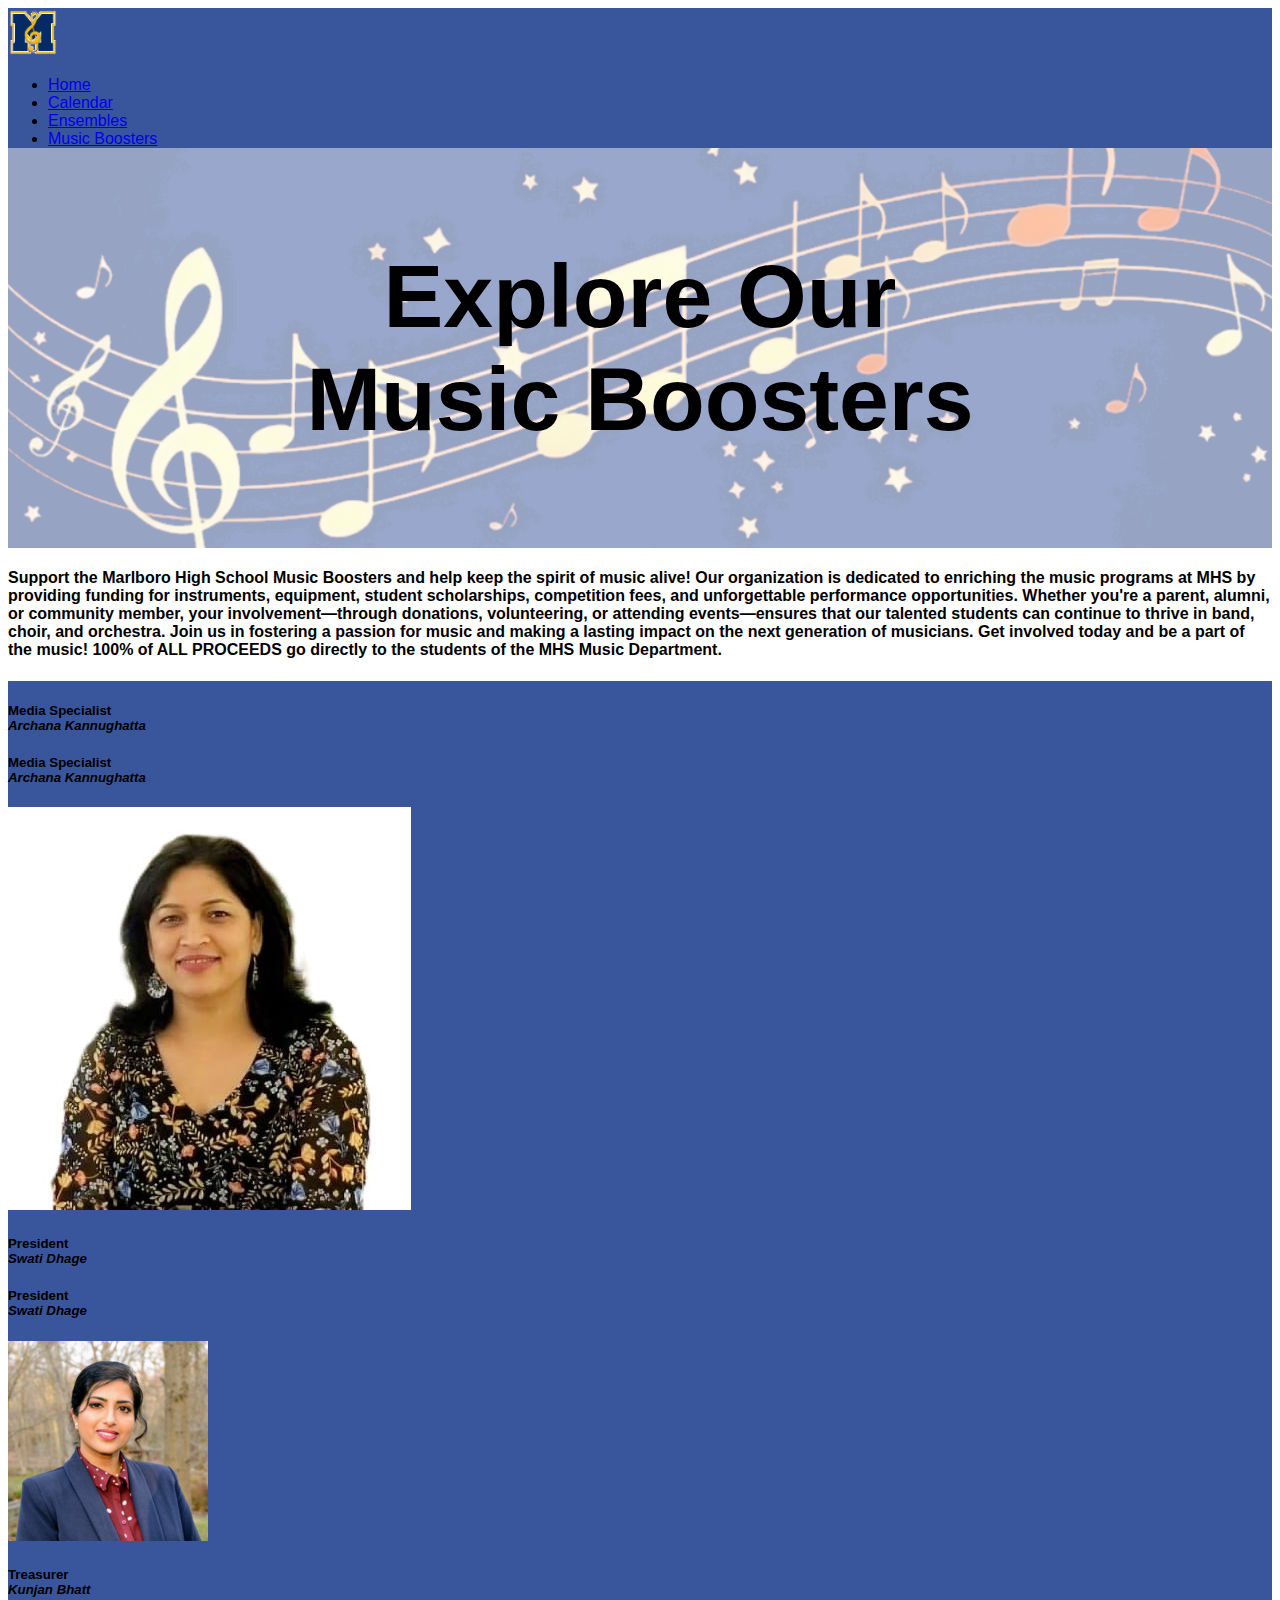
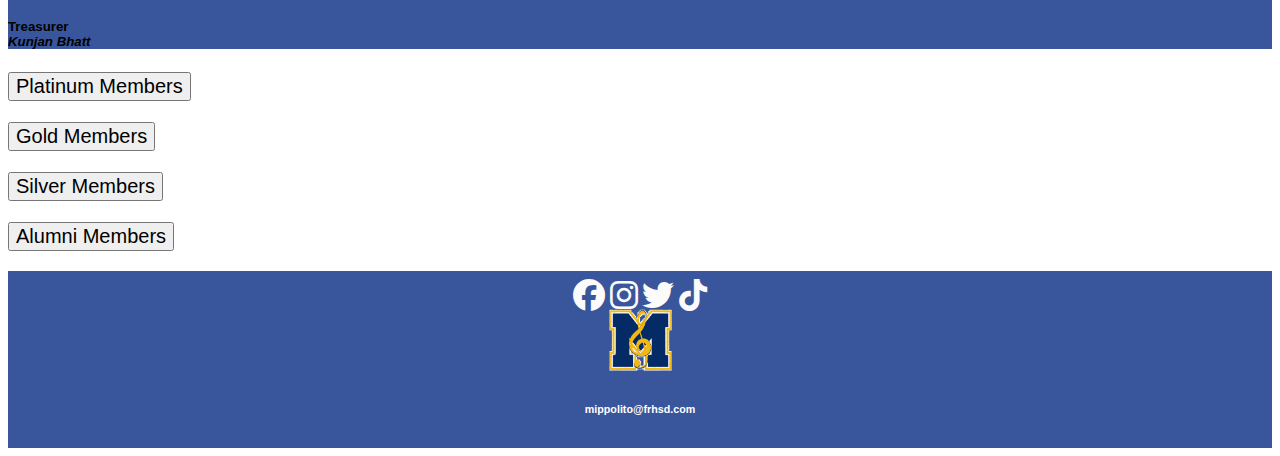
==== commit 42ec3e7b: "last commit didnt include everything for some reason (???)" ====
--- a/boosters.html
+++ b/boosters.html
@@ -116,7 +116,7 @@
                 <div class="col-1"></div>
                 <div class="col-10">
                     <!-- Accordion for listing members by categories -->
-                    <div class="accordion" id="accordionExample">
+                    <div class="accordion" id="boosterMemberAccordion">
                         <!-- Platinum Members Accordion Item -->
                         <div class="accordion-item">
                             <h2 class="accordion-header">
@@ -126,7 +126,7 @@
                                 </button>
                             </h2>
                             <div id="collapseOne" class="accordion-collapse collapse"
-                                data-bs-parent="#accordionExample">
+                                data-bs-parent="#boosterMemberAccordion">
                                 <div class="accordion-body">
                                     <ul id="platMembers"></ul>
                                 </div>
@@ -141,7 +141,7 @@
                                 </button>
                             </h2>
                             <div id="collapseTwo" class="accordion-collapse collapse"
-                                data-bs-parent="#accordionExample">
+                                data-bs-parent="#boosterMemberAccordion">
                                 <div class="accordion-body">
                                     <ul id="golMembers"></ul>
                                 </div>
@@ -156,7 +156,7 @@
                                 </button>
                             </h2>
                             <div id="collapseThree" class="accordion-collapse collapse"
-                                data-bs-parent="#accordionExample">
+                                data-bs-parent="#boosterMemberAccordion">
                                 <div class="accordion-body">
                                     <ul id="silMembers"></ul>
                                 </div>
@@ -171,7 +171,7 @@
                                 </button>
                             </h2>
                             <div id="collapseFour" class="accordion-collapse collapse"
-                                data-bs-parent="#accordionExample">
+                                data-bs-parent="#boosterMemberAccordion">
                                 <div class="accordion-body">
                                     <ul id="broMembers"></ul>
                                 </div>
--- a/style.css
+++ b/style.css
@@ -146,7 +146,7 @@
     background-position: left;
     background-repeat: no-repeat;
     background-size: cover;
-    height: 89vh;
+    height: 92vh;
     width: 100%;
     display: flex;
     flex-direction: column;
@@ -686,4 +686,9 @@
     /* Makes the pseudo-element invisible on hover */
     transform: scale(0.1, 1);
     /* Shrinks the pseudo-element on hover */
+}
+
+/* increase font size for accordion header for homepage */
+.accordion-button {
+    font-size: 1.25rem !important;
 }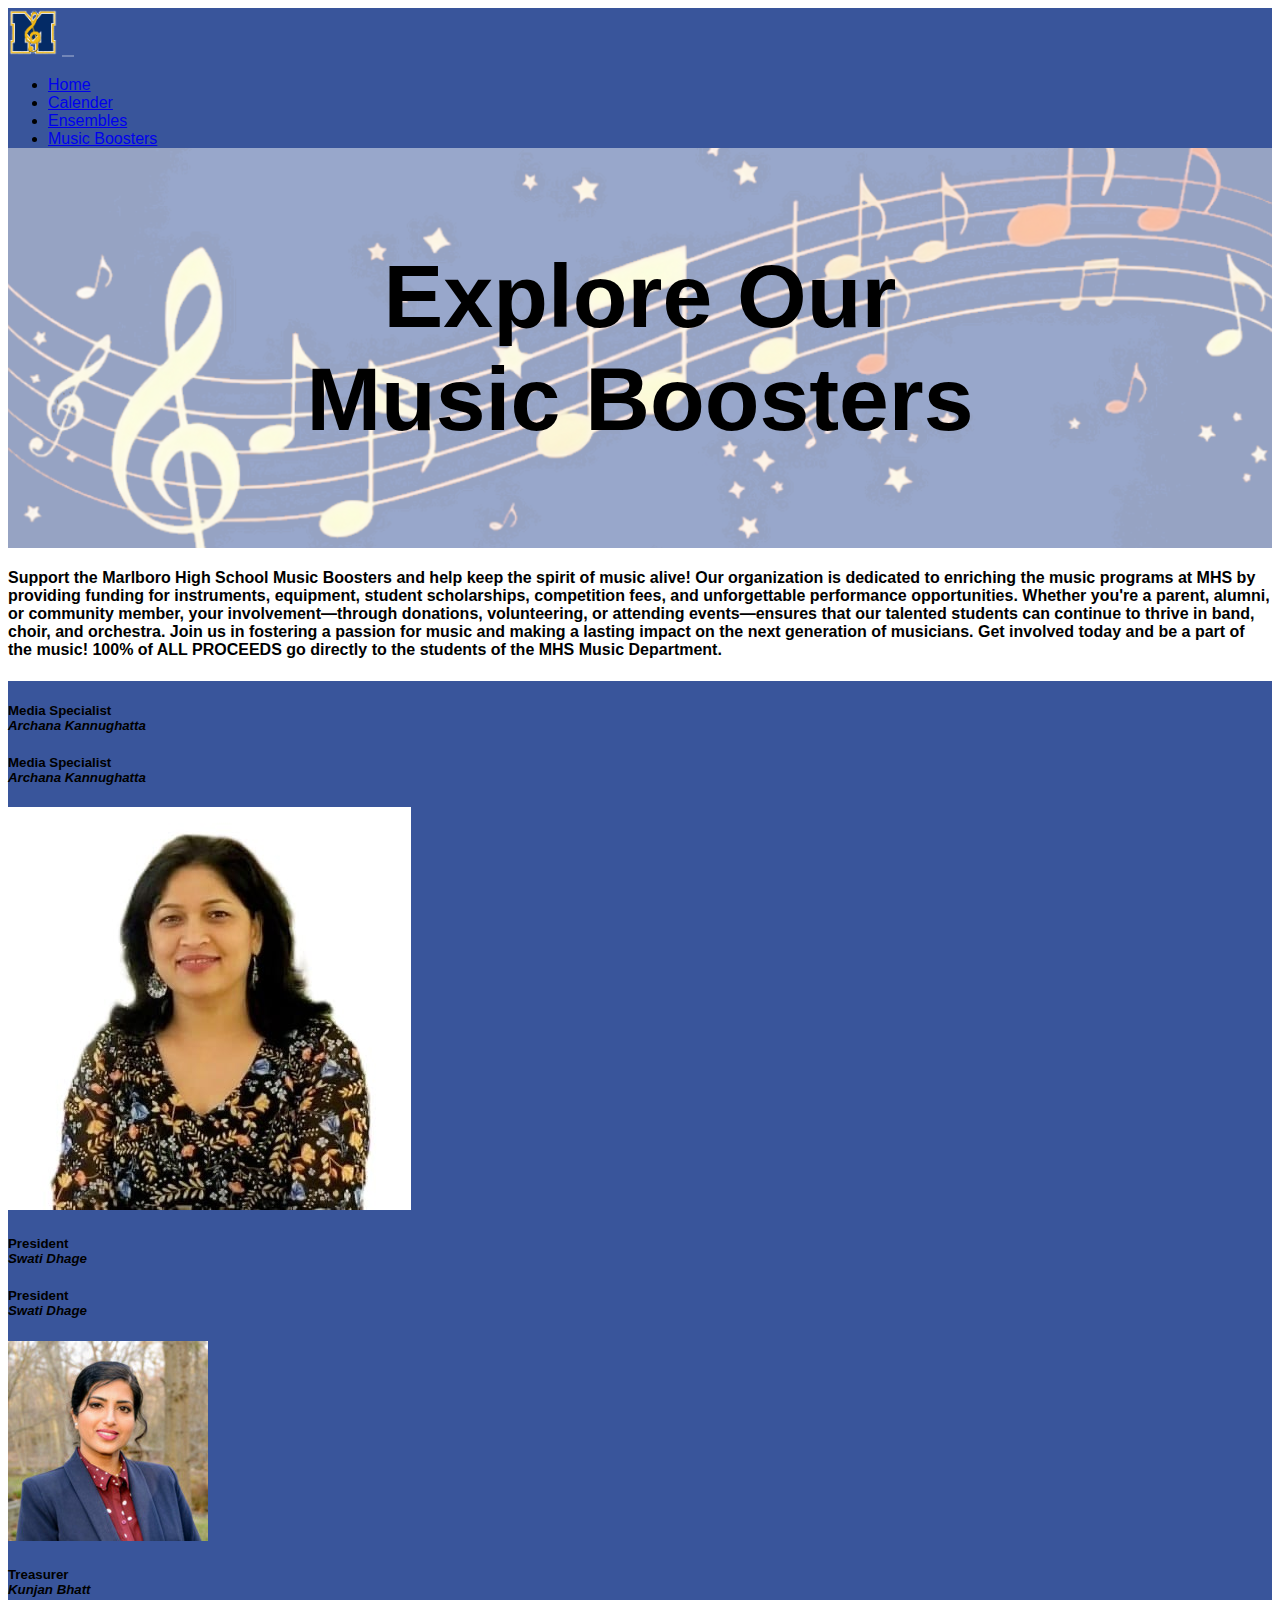
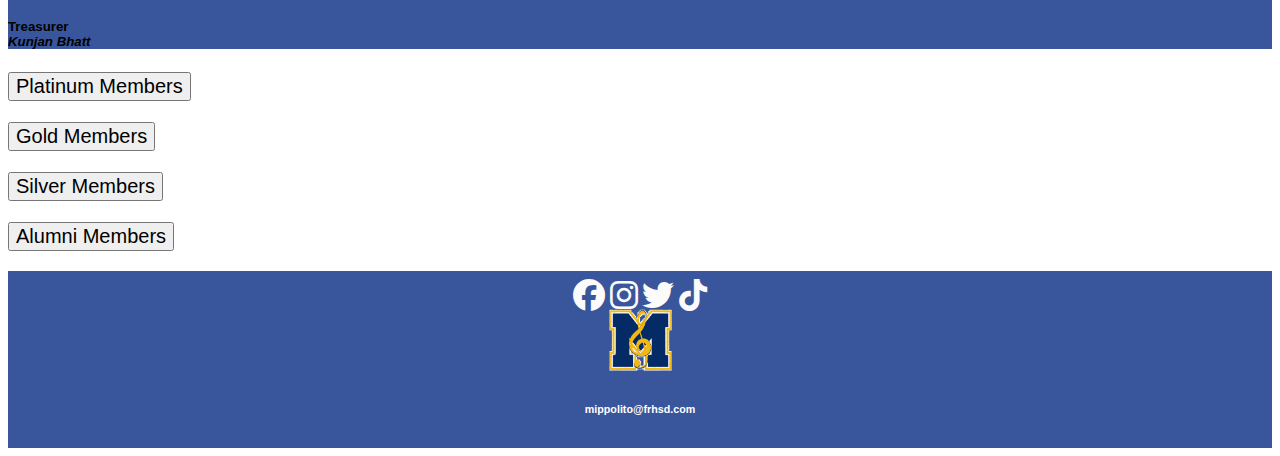
==== commit ba1f17a1: "Forgor to change navbar on all pages - Version 1.2.1" ====
--- a/boosters.html
+++ b/boosters.html
@@ -22,23 +22,25 @@
 <body>
     <!-- Header section containing the navigation bar -->
     <header>
-        <nav class="navbar">
+        <nav class="navbar navbar-expand-lg">
             <div class="container-fluid d-flex justify-content-between align-items-center">
-                <!-- Logo linking to the homepage -->
-                <a class="navbar-brand" href="index.html">
-                    <img src="imgs/logo.png" width="50" height="48" class="d-inline-block align-text-top rotate-center"
-                        alt="Marlboro High School Music logo">
-                </a>
-                <!-- Navigation menu links -->
-                <div class="d-flex">
-                    <ul class="navbar-nav ms-auto d-flex flex-row">
-                        <li class="nav-item me-3">
-                            <a class="nav-link" href="index.html">Home</a>
-                        </li>
-                        <li class="nav-item me-3">
-                            <a class="nav-link" href="calendar.html">Calendar</a>
-                        </li>
-                        <li class="nav-item me-3">
+                <!-- Logo and link to home page -->
+                <a class="navbar-brand" href="index.html"><img src="imgs/logo.png" width="50" height="48"
+                        class="d-inline-block align-text-top rotate-center" alt="Marlboro High School Music logo"></a>
+                <button class="navbar-toggler" type="button" data-bs-toggle="collapse" data-bs-target="#navbarNav"
+                    aria-controls="navbarNav" aria-expanded="false" aria-label="Toggle navigation">
+                    <span class="navbar-toggler-icon"></span>
+                </button>
+                <!-- Navigation links -->
+                <div class="collapse navbar-collapse" id="navbarNav">
+                    <ul class="navbar-nav ms-auto text-end">
+                        <li class="nav-item me-lg-3">
+                            <a class="nav-link" aria-current="page" href="#">Home</a>
+                        </li>
+                        <li class="nav-item me-lg-3">
+                            <a class="nav-link" href="calendar.html">Calender</a>
+                        </li>
+                        <li class="nav-item me-lg-3">
                             <a class="nav-link" href="ensembles.html">Ensembles</a>
                         </li>
                         <li class="nav-item">
--- a/style.css
+++ b/style.css
@@ -143,7 +143,7 @@
 /* Main home page banner */
 .home-main-banner {
     background-image: url(imgs/home-banner.jpg);
-    background-position: left;
+    background-position: center;
     background-repeat: no-repeat;
     background-size: cover;
     height: 92vh;
@@ -160,7 +160,7 @@
 /* Main ensembles banner */
 .ensemble-main-banner {
     background-image: url(imgs/ensembles-banner.jpg);
-    background-position: left;
+    background-position: center;
     background-repeat: no-repeat;
     background-size: cover;
     height: 25rem;
@@ -691,4 +691,10 @@
 /* increase font size for accordion header for homepage */
 .accordion-button {
     font-size: 1.25rem !important;
+}
+
+.navbar-toggler {
+    color: rgba(255, 255, 255, 0.53) !important;
+    border: var(--bs-border-width) solid rgb(255 255 255 / 85%) !important;
+    background-color: #ffffff4a !important;
 }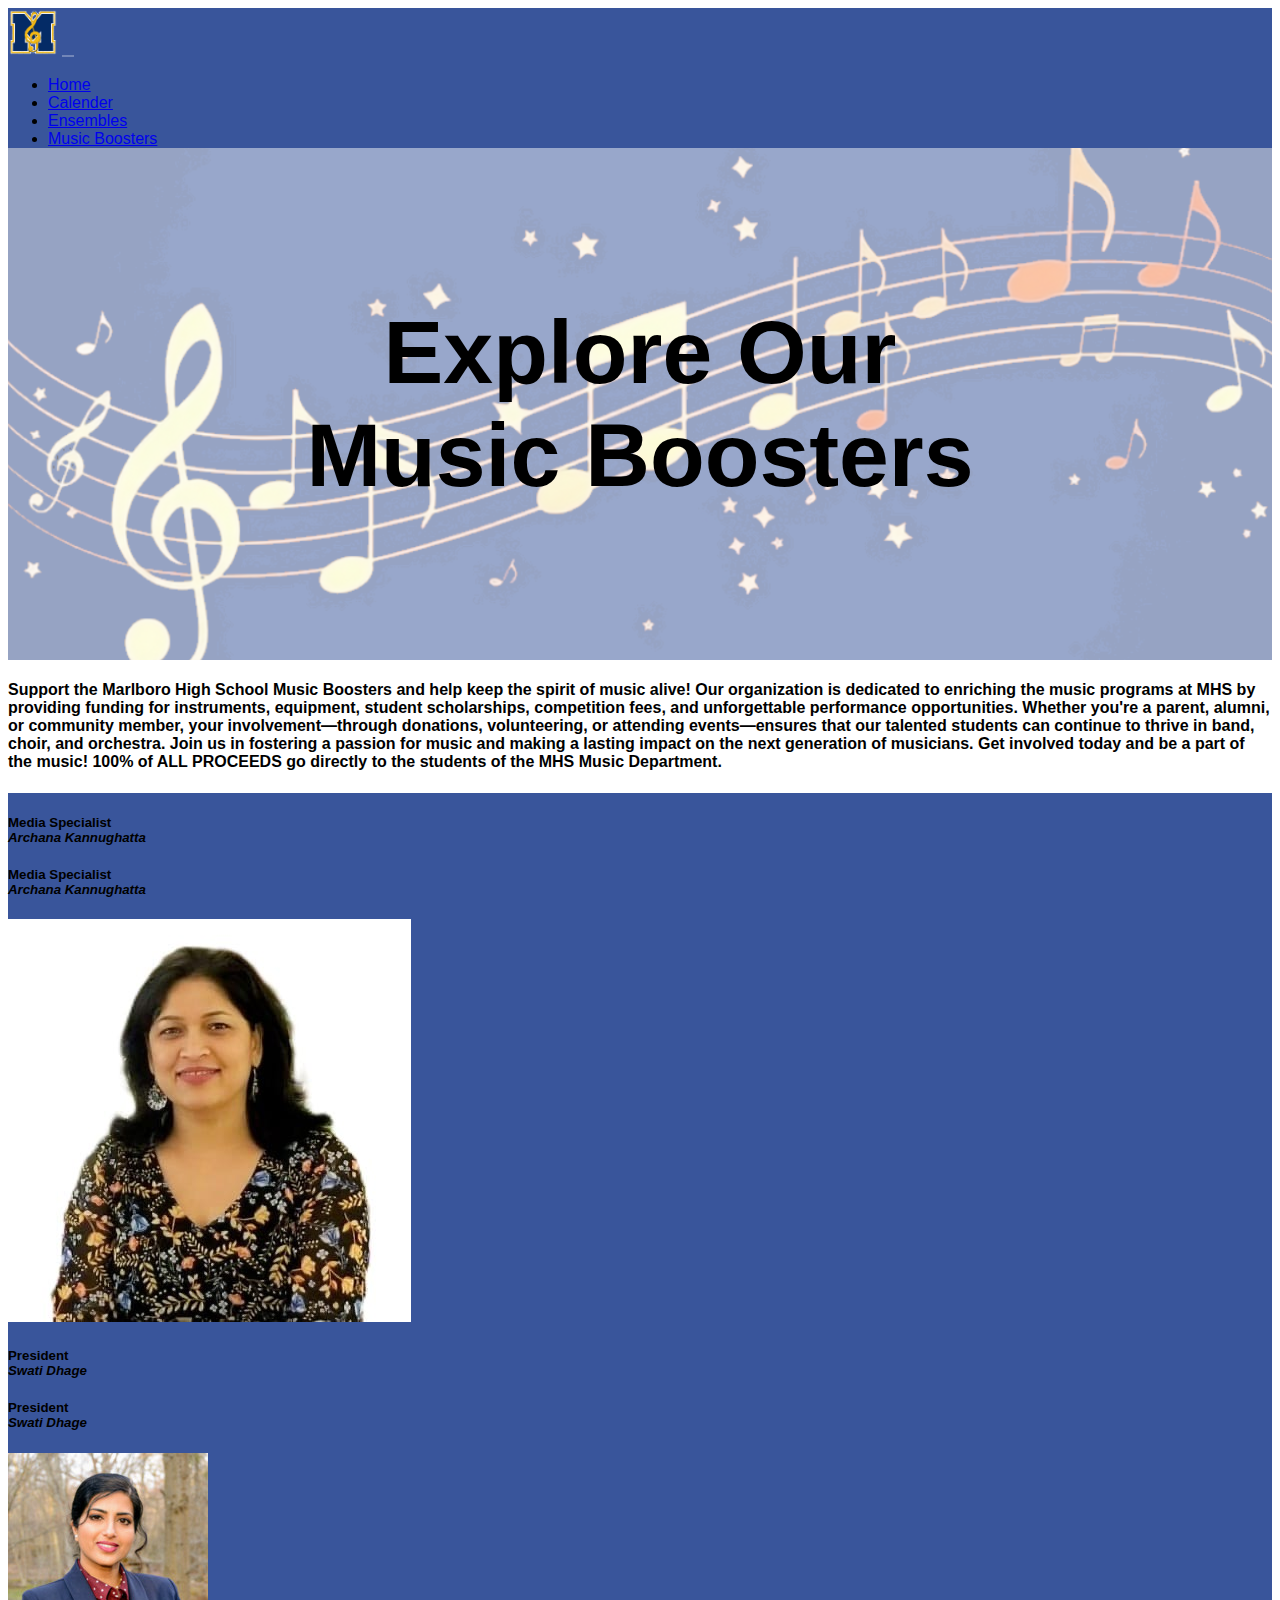
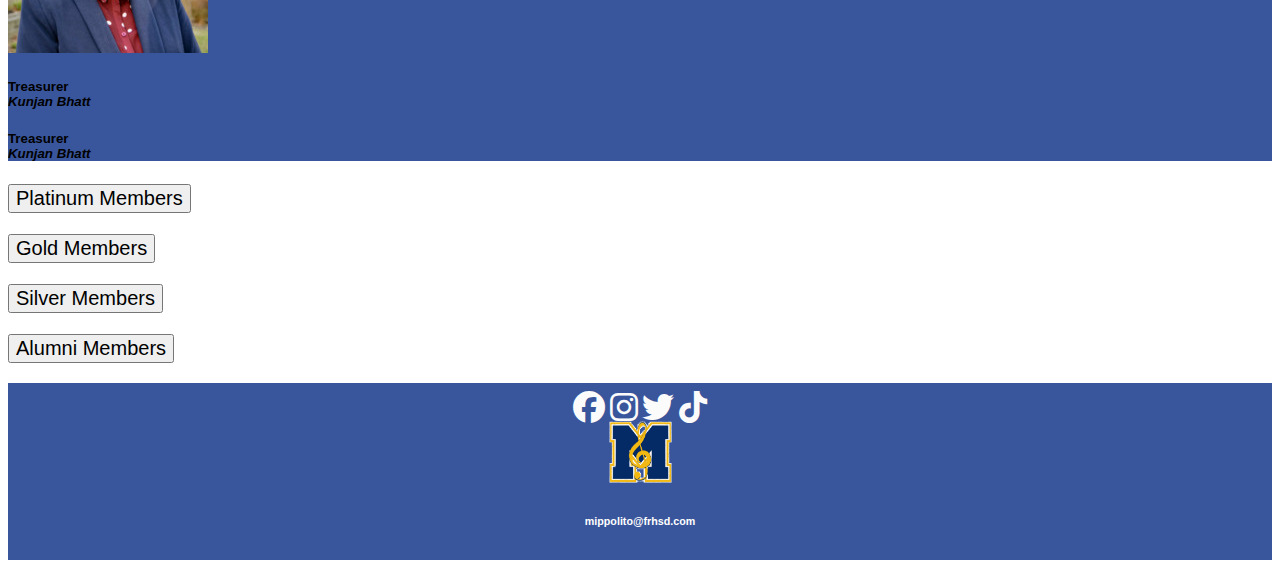
==== commit cf4db94c: "FIxed navbar links, added comments, restyled heights on ensembles - Version 1.2.3" ====
--- a/boosters.html
+++ b/boosters.html
@@ -35,7 +35,7 @@
                 <div class="collapse navbar-collapse" id="navbarNav">
                     <ul class="navbar-nav ms-auto text-end">
                         <li class="nav-item me-lg-3">
-                            <a class="nav-link" aria-current="page" href="#">Home</a>
+                            <a class="nav-link" aria-current="page" href="index.html">Home</a>
                         </li>
                         <li class="nav-item me-lg-3">
                             <a class="nav-link" href="calendar.html">Calender</a>
--- a/style.css
+++ b/style.css
@@ -163,7 +163,7 @@
     background-position: center;
     background-repeat: no-repeat;
     background-size: cover;
-    height: 25rem;
+    height: 32rem;
     width: 100%;
     display: flex;
     flex-direction: column;
@@ -269,6 +269,7 @@
 #vue_app {
     background-color: #fdb410;
     /* Sets the background color for the vue_app container */
+    height: 23rem;
 }
 
 /* h1s sized for ensemble.html */
